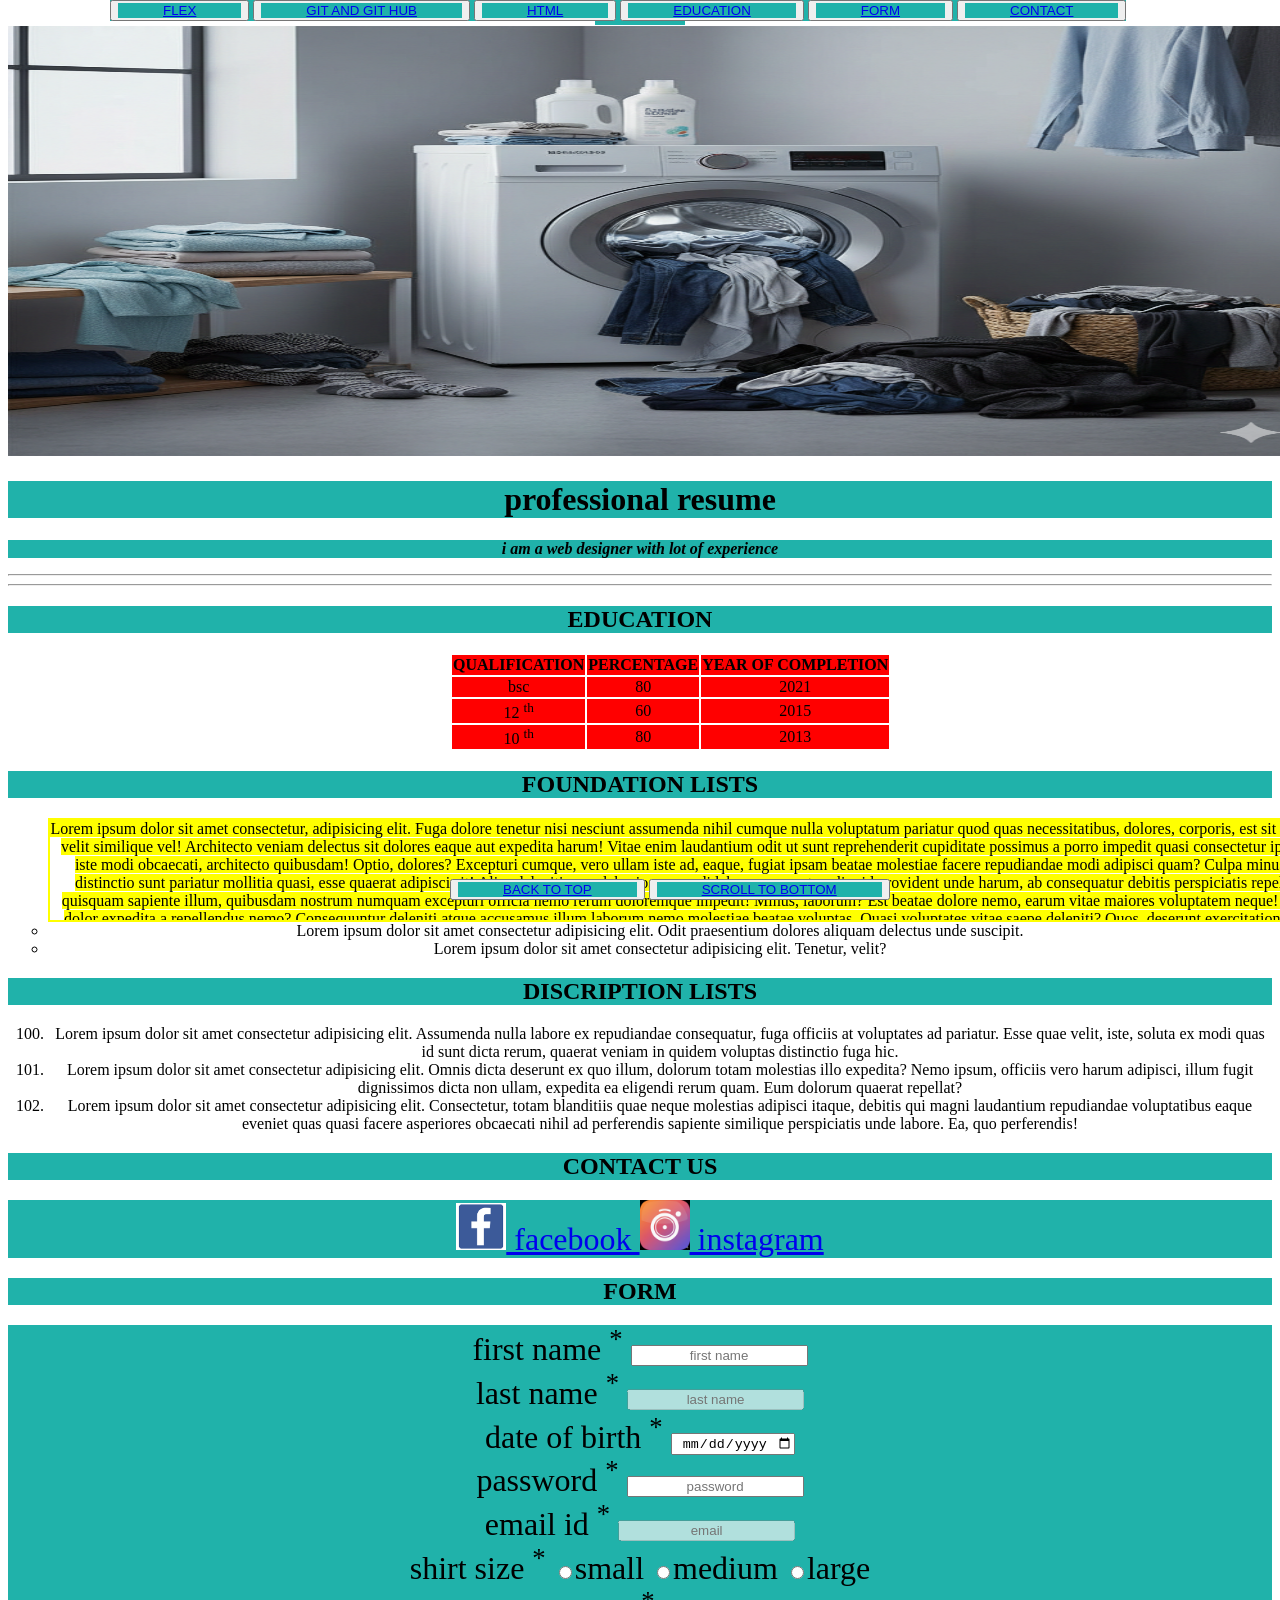
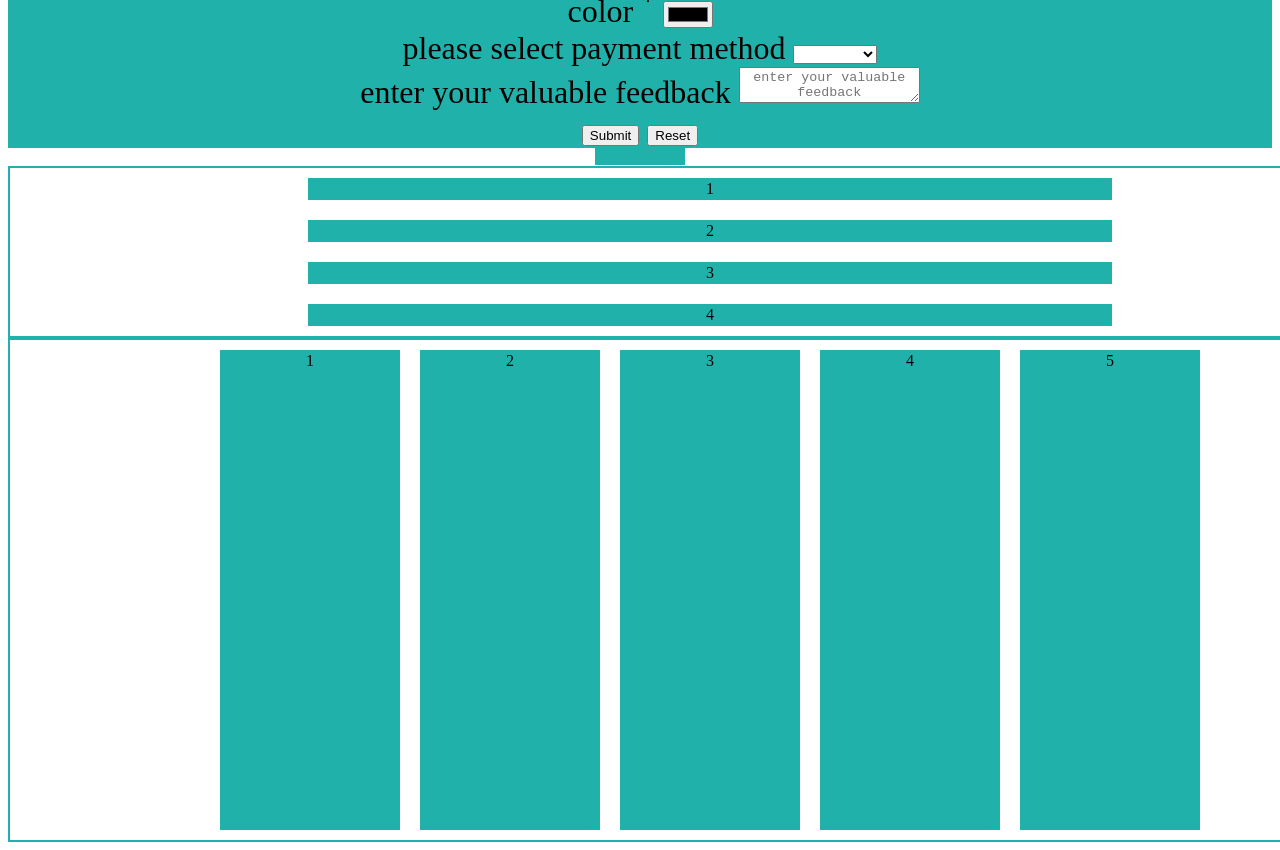
==== index.html @ a9acc75d "Update index.html" ====
<!DOCTYPE html>
<html lang="en">
<head>
    <meta charset="UTF-8">
    <meta name="viewport" content="width=device-width, initial-scale=1.0">
    <title>Resume</title>
    <link rel="stylesheet" href="resume.css">
</head>
<body>
    <a href="top"></a>
    <div class="ist">
    <img src="./main.png"  alt="resume" width="1315" height="430">
    <h1><strong></strong>professional resume</strong></h1>
    <p><i><b>i am a web designer with lot of experience</b></i></p>
    </div>
    <hr>
    <header class="fixed">
     <button><a target="_blank" href="./index.html">FLEX</a></button>
     <button><a target="_blank" href="./GIT AND GITHUB">GIT AND GIT HUB</a></button>
     <button><a  href="C:\Users\DIGITAL WORLD\Documents\Zoom\.html">HTML</a></button>
     <button><a  href="#education">EDUCATION</a></button>
     <button><a  href="#FORM">FORM</a></button>
     <button><a  href="#CONTACT US">CONTACT</a></button>
    </header>
   
    <hr>
    <h2 id="education">EDUCATION</h2>
    <table class="table">
    <colgroup span="3" style="background-color: red;">
    <th>QUALIFICATION</th>
    <th>PERCENTAGE</th>
    <th>YEAR OF COMPLETION</th>
    <tr>
        <td>bsc</td>
        <td>80</td>
        <td>2021</td>
    </tr>
    <tr>
        <td>12 <sup>th</sup></td>
        <td>60</td>
        <td>2015</td>
    </tr>
    <tr>
        <td>10 <sup>th</sup></td>
        <td>80</td>
        <td>2013</td>
    </tr>
</colgroup>
    </table>
<H2 id="foundation"><STrong> FOUNDATION LISTS</STrong></H2>
<ul type="circle" >
    <li class="sun"> <mark> Lorem ipsum dolor sit amet consectetur, adipisicing elit. Fuga dolore tenetur nisi nesciunt assumenda nihil cumque nulla voluptatum pariatur quod quas necessitatibus, dolores, corporis, est sit accusamus velit similique vel!
    Architecto veniam delectus sit dolores eaque aut expedita harum! Vitae enim laudantium odit ut sunt reprehenderit cupiditate possimus a porro impedit quasi consectetur ipsum ipsa iste modi obcaecati, architecto quibusdam!
    Optio, dolores? Excepturi cumque, vero ullam iste ad, eaque, fugiat ipsam beatae molestiae facere repudiandae modi adipisci quam? Culpa minus quam distinctio sunt pariatur mollitia quasi, esse quaerat adipisci sit!
    Alias deleniti nam, laboriosam modi labore aspernatur aliquid provident unde harum, ab consequatur debitis perspiciatis repellendus quisquam sapiente illum, quibusdam nostrum numquam excepturi officia nemo rerum doloremque impedit! Minus, laborum?
    Est beatae dolore nemo, earum vitae maiores voluptatem neque! Corporis dolor expedita a repellendus nemo? Consequuntur deleniti atque accusamus illum laborum nemo molestiae beatae voluptas. Quasi voluptates vitae saepe deleniti?
    Quos, deserunt exercitationem quod laboriosam iusto libero modi, ea quam aspernatur earum perferendis tenetur temporibus, optio corrupti labore excepturi. Labore harum id libero in beatae necessitatibus voluptatem, nam sed explicabo!
    Modi, culpa minima autem quasi, aperiam optio animi eligendi placeat, in impedit tempore quae. Excepturi perspiciatis, repudiandae reiciendis quo aliquid reprehenderit, animi eos ab rerum ex, maiores eius. Nesciunt, vel.
    Eius quo minus tempore dolores porro asperiores? Enim ipsum, modi quisquam sapiente eveniet esse vitae labore, inventore illo est aspernatur nesciunt aliquam dolore molestias harum. Quam incidunt repudiandae laboriosam voluptas!
    Tempore reiciendis, aspernatur odio, explicabo perspiciatis natus in delectus, nulla placeat laudantium a! Ex porro tenetur neque labore tempore, quis harum amet officiis sequi corporis quam, error eveniet maxime aspernatur.
    Ipsam, amet saepe quisquam earum quia blanditiis atque nisi deserunt perspiciatis pariatur, nobis sapiente dignissimos, nemo ipsum iure sunt accusantium harum tenetur iusto nesciunt ab labore id quod commodi. Deserunt.
    Quis explicabo earum ab quod, deleniti facere obcaecati illum a incidunt optio animi neque ad expedita dolores accusamus ipsam. Amet, sit minus tempore nam sunt explicabo dolore! Officia, minima odio?
    Voluptate autem ipsum facere, aliquam veritatis, blanditiis quaerat voluptas quibusdam, dignissimos quam atque assumenda natus? Incidunt, dignissimos molestiae. Asperiores, quasi! Optio eveniet obcaecati dolor laboriosam recusandae odio consectetur officiis cumque?
    Fuga distinctio excepturi aliquid unde vitae, quae reiciendis impedit hic dolore exercitationem ipsum ex ut esse? Temporibus, incidunt! In itaque magnam eveniet, dolor illum sapiente! A odit quam hic eligendi!
    Enim quos voluptatum ad porro molestias magni possimus ex perspiciatis. Explicabo veniam eum laboriosam sapiente non ab, aliquid ipsa, officia recusandae iste, aperiam iusto amet fugit rerum debitis nostrum commodi.
    Provident itaque id amet inventore temporibus accusantium, excepturi officiis alias laborum placeat recusandae a esse debitis blanditiis delectus exercitationem totam architecto facere nihil pariatur quod? Debitis asperiores provident inventore eos.
    Dignissimos cum qui aperiam similique quae deleniti sequi omnis nostrum aliquid voluptatem quidem tempora atque aspernatur, quos ut laboriosam. Similique fugiat veniam nisi consectetur dolorem perferendis reprehenderit quisquam numquam impedit.
    Soluta et, rem doloribus dolor sunt, autem ducimus pariatur laboriosam accusantium explicabo quas eos voluptas distinctio harum molestias incidunt, facere aliquam repellendus. Quod, itaque! Illum nulla consequatur eligendi possimus quibusdam!
    Quasi ea tempora rerum cumque velit vero harum error quia assumenda! Velit facilis nostrum adipisci fuga fugiat sed ex assumenda saepe quae obcaecati, rem illum soluta tempore doloremque veritatis labore.
    Velit itaque molestias, consectetur alias voluptatem soluta accusantium inventore culpa vel repellat voluptas quae perferendis odit obcaecati laudantium autem hic tempora saepe facilis beatae labore repellendus dolorum. Harum, quas quisquam?
    Voluptas reiciendis ut autem aut quae odio sapiente, vel omnis soluta quas illum et ipsam cum. Deleniti quia, numquam error maxime perferendis totam delectus nostrum et accusantium quae. Impedit, quasi!
    Architecto placeat hic sit est, fuga laudantium illum, qui voluptatem corrupti dolorum excepturi temporibus nesciunt provident cumque facere reiciendis adipisci nihil debitis repellendus omnis assumenda alias aut. Culpa, officia ipsa!
    Aliquid quaerat incidunt quisquam aperiam recusandae, aliquam eos earum doloremque maxime adipisci possimus culpa molestiae ad voluptatem ab. Quam dolor tempora sequi ex voluptatibus fugit nihil libero accusamus ab amet.
    Asperiores nisi iusto enim numquam animi fugit facere praesentium consequatur accusantium quod ipsam deserunt quisquam quo fuga, veritatis minus repellendus non voluptatem cum ullam quia accusamus. Reprehenderit accusantium eum asperiores!
    Quasi inventore optio asperiores incidunt sequi exercitationem soluta laudantium libero vero dolorem blanditiis, dicta fuga accusantium in perspiciatis eius. Sint ducimus qui eligendi pariatur culpa maiores laboriosam rem labore dicta.
    Praesentium eligendi tempore asperiores rem voluptatum provident quia debitis ut cupiditate, autem dolorem rerum necessitatibus explicabo inventore excepturi sunt similique, molestiae dolore ratione vitae dolorum iure amet quasi veniam. Libero.
    Dignissimos eveniet earum minima maiores neque, debitis est ut libero harum animi in culpa tenetur veniam molestias, magni dolorem repellat natus tempora error non aut repudiandae placeat doloribus! Soluta, minus!
    Deserunt impedit at, doloribus, placeat accusantium eligendi dicta reprehenderit reiciendis ipsa non labore quidem laboriosam ut nulla modi mollitia ex sapiente magnam aliquid error cumque nobis. Nihil sapiente necessitatibus velit!
    Sunt cumque consequuntur animi placeat quaerat quam blanditiis quos in cum. Nesciunt dolore cum non sequi neque a, accusantium in quisquam ut maxime doloribus libero soluta voluptate debitis minus! Tempore!
    Reprehenderit eligendi quibusdam, saepe sed hic eaque deleniti ipsa sunt minus nam nulla expedita repellendus iusto voluptas, maiores quos. Impedit expedita magni eaque ullam harum enim asperiores quam porro praesentium.
    Distinctio fugit cum facere deleniti doloribus accusamus accusantium perspiciatis reiciendis voluptates similique ducimus voluptate molestiae temporibus consequatur, asperiores debitis illo esse quidem iure numquam, quam ullam nobis vel! Cumque, asperiores?
    Aliquid, dignissimos! Ad magnam explicabo harum voluptatum eum, magni rerum nihil. Necessitatibus, porro suscipit exercitationem ad, nesciunt reprehenderit, quae mollitia asperiores est enim temporibus consequatur debitis impedit libero molestias maiores.
    Quos eligendi, soluta recusandae voluptatem veniam cumque ipsa maiores facilis provident hic. Ipsam repellendus necessitatibus optio odit voluptatum aut eum quae deleniti quas recusandae, ex ut beatae unde. Tempora, sapiente?
    Quo perspiciatis sit natus distinctio expedita dignissimos, iusto labore, aliquam aspernatur ut, nam accusamus doloribus blanditiis? Nihil magni, est hic sunt alias esse, fugiat maxime velit exercitationem consequuntur laudantium beatae.
    Dolores, natus unde iusto pariatur mollitia tempora molestias sed voluptatum doloribus enim earum quas voluptas nesciunt aliquam, quisquam libero maxime ex saepe error nihil repellendus vero quaerat. Possimus, nulla maiores.
    Numquam repudiandae tempore incidunt doloribus reiciendis. Aspernatur corrupti veniam incidunt nesciunt minus libero mollitia sunt in nulla dolores. Repellat sit delectus exercitationem facilis voluptatum quia ab, nihil ad necessitatibus at!
    Cum, facilis optio. Enim suscipit obcaecati pariatur! Quo ullam eaque laborum et nobis laudantium accusamus soluta, mollitia molestiae nihil veniam quae minima a sunt! Id voluptate blanditiis accusantium ea reiciendis.
    Fugiat natus illo praesentium a tempore dolorem placeat quod reprehenderit ut quia quam iure doloribus explicabo est eveniet, autem ab distinctio minima quisquam ullam corrupti. Obcaecati dolor non totam praesentium!
    Dolores voluptate doloribus sunt, perspiciatis excepturi et, beatae amet nostrum totam aut, ipsam incidunt cumque earum neque mollitia veniam rem. Excepturi officiis modi repudiandae velit aliquam optio mollitia numquam aspernatur!
    Maiores ducimus, harum facere consectetur reiciendis cum enim quod tenetur maxime quam excepturi culpa repellat dolorem iste ut nemo eaque, laboriosam in mollitia. Voluptates dicta autem officia, corrupti adipisci cum.
    Reprehenderit velit aperiam hic excepturi laboriosam. Quasi inventore consectetur unde deleniti iusto corrupti velit, magnam culpa deserunt a explicabo maxime earum excepturi asperiores officia. Soluta facere accusantium voluptatum exercitationem corrupti?
    Id veritatis quidem nulla placeat fuga corrupti delectus eaque similique unde natus tempora totam laboriosam provident esse reiciendis eum voluptatibus, rerum ipsum optio necessitatibus quaerat blanditiis fugiat eligendi itaque? Totam.
    Culpa reiciendis similique consequuntur unde, adipisci molestiae saepe, quae eos illo aut quos deserunt recusandae maxime amet totam autem suscipit temporibus in harum rerum veritatis, omnis quia molestias consequatur? Repudiandae!
    Quam ipsa corrupti dolore ut soluta molestias eius repudiandae ipsum delectus suscipit, aperiam id expedita quae facilis odit alias, officiis distinctio maiores. Adipisci ipsum dignissimos aut quam saepe, ea harum.
    Ab, debitis repellat? Ratione ullam illum, atque ab cumque soluta perspiciatis rerum neque laboriosam doloribus incidunt quo, porro dignissimos ipsam esse ducimus libero sint delectus repellendus omnis? Quasi, veniam saepe.
    Veritatis aliquid, dolorum pariatur delectus atque accusamus odio maiores natus voluptate dolores asperiores voluptas excepturi ad velit optio corporis doloremque magni placeat expedita voluptatibus quia architecto consequatur tempora! Reiciendis, tenetur.
    Impedit, praesentium molestiae, dolor doloremque id, adipisci nisi debitis exercitationem assumenda possimus maxime veniam officiis libero rem accusantium ea doloribus iste? Officiis doloremque ipsum animi, consequatur aperiam nobis blanditiis quod.
    Deleniti eos illo aperiam rerum sunt eligendi corrupti iusto ex porro nostrum doloribus quo corporis quidem, ullam voluptates at ipsa tempore! Excepturi tempore, rerum commodi aspernatur non sequi similique dolor?
    Amet consequatur, delectus, odio repellendus consequuntur ipsam est vitae temporibus iste, adipisci accusamus odit distinctio? Dolores ut, quas veniam fugit vel corporis numquam harum dignissimos error ipsa hic aliquid magni?
    Consequuntur amet, ut enim esse debitis distinctio ab dolorem labore ex et maiores sapiente doloremque laboriosam exercitationem aperiam? Dolorum officia impedit veniam voluptatem quisquam quibusdam ipsa eveniet dolorem nostrum aliquam.
    Sunt, voluptas nisi repellat praesentium dignissimos magni illum laudantium consectetur fuga doloremque quos dolores at. Nesciunt id obcaecati minima atque odio? Sed delectus repellat, laudantium sint reprehenderit saepe ipsa porro.
    Dolore nobis amet quaerat magnam neque? Tenetur quibusdam, et qui, saepe asperiores explicabo impedit accusantium expedita, veritatis harum dolore officiis. Eum nulla voluptatum, mollitia laboriosam veritatis odio quisquam facilis blanditiis.
    Nemo soluta voluptatum similique ipsam nisi quos tempora itaque recusandae quasi hic. Placeat molestias sit ipsum eum, autem deleniti quos doloremque, impedit quam magni nemo similique, iusto odio vel quibusdam?
    Similique blanditiis nemo explicabo ex, ratione iste ad in est, unde tempora at sed, voluptates saepe dolorum minima rerum exercitationem molestias magni atque aspernatur consequuntur delectus tenetur voluptate maxime? Porro?
    Soluta quae molestias, dolores voluptates amet numquam voluptate, ducimus quam a possimus recusandae? Iste tempora at, architecto asperiores quisquam repellendus. Corrupti alias illum error. Officia ipsa sunt iste rem corporis.
    Ipsam assumenda esse ad temporibus, facilis ullam perferendis quae quibusdam! Unde quaerat corrupti laborum tenetur nihil illo dignissimos iusto saepe? Voluptatem aut illo magnam porro ipsam ut excepturi ipsa eos!
    Alias soluta quia pariatur iste quaerat, repellat natus iure tempora eius, adipisci officia magnam doloremque quis aut, similique dolore eaque fugit totam deserunt! Voluptas mollitia illum modi aut. Non, sapiente!
    Debitis aut, optio adipisci in explicabo aliquid, cupiditate commodi quos eum provident quibusdam! Earum ad veniam maxime, in, cupiditate rem tempore non sed sapiente suscipit asperiores recusandae reprehenderit, et quis.
    Natus totam enim soluta laborum adipisci? Modi esse incidunt deleniti, adipisci harum voluptate quidem porro quaerat fugiat nihil nisi sint ratione, perspiciatis pariatur! Aliquid dolorem soluta, tempora ab eius temporibus.
    Est, distinctio ex nostrum autem dolor recusandae expedita? Placeat accusantium ut vitae veniam modi magnam deserunt sapiente debitis maiores, quae possimus odio aut repudiandae blanditiis eligendi voluptates doloribus non pariatur.
    Dolores voluptate velit ullam, atque iure corrupti similique neque rerum consequuntur recusandae consectetur odio laudantium vero assumenda dignissimos esse molestiae. Repellendus, fugit? Ipsum laudantium nemo eius veniam debitis id voluptas?
    Nesciunt molestias quasi consequuntur quia quam repellat voluptatibus ipsa ratione error ducimus dolorum optio sunt sapiente modi voluptate eos ullam, libero suscipit ad impedit. Omnis suscipit temporibus doloremque et repellendus?
    Et eligendi dolor labore quos illo, sequi molestias nam architecto molestiae aliquam, commodi odio voluptas, omnis accusantium aperiam esse blanditiis? Porro mollitia numquam blanditiis aliquid laborum suscipit cumque temporibus quae?
    Voluptate beatae quidem eveniet labore asperiores quas, veritatis voluptas excepturi fugit atque deserunt quos accusamus minus quasi corrupti? Nostrum cumque a doloremque quos delectus labore itaque rem unde dolorum illum.
    Eos, facere. Doloribus magni esse non odit ipsa dolorem quaerat ipsam nihil eligendi, laudantium sint consectetur itaque autem aliquam sunt cumque eos totam a debitis? Assumenda neque recusandae reprehenderit iste?
    Vero, quisquam iusto. Consectetur, voluptatum. Possimus, harum quisquam molestias repellat ipsum laboriosam incidunt consectetur rem. Adipisci, voluptates quos odio et atque possimus fugit? Ducimus pariatur, ex quisquam excepturi error distinctio.
    Ratione sed atque eum rerum debitis quo adipisci doloribus consectetur explicabo quisquam ea minima voluptatum nam non a facere ad impedit corporis reiciendis, maxime neque quam exercitationem. Excepturi, eligendi quos.
    Animi, itaque est quos ipsum doloribus incidunt cum eum nulla eveniet architecto officia recusandae provident commodi molestias beatae fugit? Ea laboriosam laborum deserunt perferendis voluptas et quidem, magni libero nemo.
    Rerum impedit deleniti dicta officia, in, porro perspiciatis a perferendis nulla qui autem! Molestias facere aut est nihil voluptate maiores voluptatibus porro voluptates? Labore maiores nulla recusandae maxime fuga ducimus.
    Architecto iste culpa cumque ratione, earum adipisci accusantium voluptates omnis, odio beatae laboriosam reiciendis error totam consectetur repellat ut eveniet sunt ullam similique atque quasi. Facilis quis suscipit eos quos?
    Aperiam molestiae doloribus autem maiores repudiandae enim ad dolor minima nemo dolorum id laborum a nesciunt quam alias sit voluptatum suscipit impedit modi itaque, quos unde cum! Nihil, nostrum perspiciatis!
    Quisquam, illo dolorem. Aliquid, molestiae vel quo ratione odit commodi deleniti nemo odio expedita! Non deleniti quo esse eius architecto totam earum possimus ratione iste quas nesciunt, dolorum, adipisci eum.
    Architecto natus mollitia, nobis unde laborum delectus eum corporis hic assumenda fugiat non reprehenderit, ullam sunt harum voluptatem dolores amet? Ipsam voluptatem maxime quae sequi! Quasi dignissimos perferendis magni officiis.
    Ratione iusto autem unde reprehenderit, saepe repudiandae error expedita! Excepturi consectetur vel iure, doloremque necessitatibus molestias illo fuga placeat quod nemo. Itaque reiciendis fuga delectus in quasi dignissimos iusto natus?
    Inventore fugiat quae temporibus itaque, corporis debitis rem facilis beatae dignissimos praesentium nesciunt necessitatibus, nam aspernatur? Maiores commodi quae facere consectetur laboriosam perspiciatis ex odio deleniti earum. Ab, odit adipisci.
    Aliquid molestiae porro atque veniam explicabo voluptate labore delectus doloremque maxime perspiciatis molestias voluptatum quam facilis, vero alias quae dicta ullam culpa incidunt! Quidem aut ullam alias odit tenetur consequuntur!
    Aut odit tempora veniam, expedita ea eius aliquid consectetur laboriosam beatae modi ab reiciendis cupiditate molestiae quibusdam earum similique? Labore, beatae aliquid consectetur rerum quisquam praesentium voluptas hic reprehenderit quae.
    Repudiandae, iusto iure quasi vitae tempore voluptas voluptatibus voluptatum nihil ut officia non, deserunt amet aliquam consequatur, expedita doloremque maxime reiciendis perferendis tenetur! Modi beatae asperiores officia rem, perspiciatis porro.
    Iste, itaque doloribus. Quidem illo odit iure ipsum molestiae nam. Porro architecto inventore facilis repudiandae reprehenderit laboriosam nulla officia impedit pariatur officiis tenetur ullam facere, magnam, quidem adipisci error rerum.
    Repudiandae ullam itaque vero repellat dolores iusto ipsam quod hic tempore? Deserunt, repudiandae? Ipsam quos, voluptatum sequi harum velit asperiores, nesciunt, cum amet pariatur laudantium id impedit dolores fugiat a?
    Excepturi fuga beatae fugiat, nihil quaerat sit sequi voluptatibus error cum illum temporibus perspiciatis. Vel cupiditate magnam, magni delectus architecto suscipit esse labore ut reprehenderit quibusdam officia tenetur similique eum.
    Reprehenderit enim eligendi tempore maxime laboriosam dolorum sint voluptas at architecto minus quidem asperiores commodi provident, sequi nam magnam eos illum, libero placeat debitis ut eaque. Facilis illum veritatis quae.
    Dolorum reiciendis minima quis illo porro fuga laboriosam nostrum aliquam, ipsum iure saepe at unde consequatur deserunt recusandae quidem voluptates ex temporibus maiores natus, tempore reprehenderit placeat nulla. Soluta, doloremque?
    Rerum sit ipsum mollitia quae hic praesentium amet suscipit vitae pariatur, voluptate iure autem illo eos numquam enim maxime ad, incidunt esse voluptatum, iste commodi. Ullam minus hic quis voluptate.
    Excepturi, voluptates saepe, quia neque optio aliquid est amet quam alias expedita impedit molestiae! Quasi animi quis maxime recusandae, sapiente temporibus fuga dolorum iusto, at aliquid perspiciatis aspernatur mollitia voluptatem.
    Quae atque natus provident officiis ipsa non quaerat, numquam aliquam nemo facere, aspernatur fugiat quod molestiae temporibus eos eveniet vero tempora cumque obcaecati id, vel itaque asperiores. Pariatur, explicabo consequatur?
    Natus deleniti labore sequi, accusamus, odio ipsum debitis cum modi obcaecati aliquid ullam quos rem perferendis quibusdam repudiandae fuga. Suscipit, dolor possimus. Maxime labore ipsa quidem culpa dolores ex ab.
    Quae quas rerum, modi nihil molestiae officia praesentium! Ab error necessitatibus iusto culpa quod ipsum ratione tempora soluta velit nostrum. Modi enim minima sint aspernatur, voluptate amet laboriosam pariatur repellat?
    Eos, ratione praesentium iste rerum odio ex, quibusdam, aliquam possimus minus odit sunt asperiores molestias! Veniam enim illum consequatur, maxime, asperiores aperiam eos perferendis exercitationem iure laudantium ullam. Quia, eaque?
    Ipsam consequuntur iure esse non facere ex similique maxime provident eos, autem quam labore obcaecati numquam! Aliquam ut dolores, suscipit dolorem, eaque consectetur voluptatibus temporibus ipsam sed illo repellat molestias.
    Adipisci, est? Quaerat quam ducimus autem eveniet, delectus vero. Id, odio fugiat corporis unde error nam ullam alias architecto cumque expedita in ut quo, dolorem voluptatum laborum illo quae harum?
    Nihil veniam sed perspiciatis. Recusandae amet, voluptatibus excepturi qui quo autem, atque explicabo maxime suscipit tempora ex porro error et, provident reiciendis voluptate esse perspiciatis culpa? Distinctio natus odit earum!
    Facilis optio fugit neque, aliquid aperiam, nam numquam eius delectus dolore, explicabo laboriosam! Ex consequatur quibusdam excepturi, voluptate nostrum laboriosam placeat odio nisi enim! Temporibus quam quis dolor consequatur. Exercitationem.
    Aut voluptatem iste dignissimos atque quam! Porro sint at similique consequuntur autem rerum quia ea cum dolorum et alias perspiciatis, doloribus repudiandae impedit est nemo placeat. Eveniet vero cupiditate iure.
    Velit dicta laboriosam ducimus delectus praesentium, exercitationem perferendis! Laboriosam est velit necessitatibus exercitationem nam quas! Odio, qui! Tenetur tempore quam at dolorem ullam labore ea, reiciendis amet enim inventore harum.
    Ab deserunt, vitae temporibus rerum quidem ipsa praesentium ipsum ratione eaque voluptates vel fugiat officia tenetur quos placeat, dolor, consequatur cum atque impedit? Suscipit, odio culpa quasi expedita accusamus illo.
    Expedita unde assumenda quos aperiam tempore laudantium. Dolores totam est iste! Similique quae quasi eius nisi excepturi, minus vitae tenetur quibusdam unde, atque quaerat laudantium ratione sapiente aspernatur! Aspernatur, numquam.
    Rerum aliquam provident eligendi temporibus repellendus laudantium corrupti eaque magnam, voluptates natus labore architecto rem hic sit distinctio totam! Officia magni laudantium quisquam necessitatibus, aut exercitationem eaque ipsa possimus tempore!
    Rerum perspiciatis corporis voluptate modi maxime? Eaque ut nemo ab maxime suscipit ratione earum minima perspiciatis rem enim assumenda aliquam, inventore neque itaque ullam vitae tenetur. Aperiam eius reprehenderit natus?
    Tenetur commodi, voluptatum maxime mollitia consequuntur ipsum repellendus repellat, soluta dolores laborum quia animi autem ut? Quam fugiat quaerat voluptas porro repellendus, voluptatum maxime nobis necessitatibus quidem. Ea, dignissimos facere.
    Debitis voluptates esse reiciendis ullam unde quod architecto neque accusamus omnis animi. Reiciendis excepturi eos quasi accusantium numquam hic facilis sint maxime, voluptatibus dignissimos earum sed laudantium. Quaerat, explicabo non?
    Dolores tempora explicabo possimus, corporis quas hic reiciendis alias labore officiis eos culpa suscipit? Praesentium aut magni et dolores tenetur corrupti itaque perferendis! Sequi blanditiis voluptates esse ad veniam quia.
    Ratione porro minus expedita. Voluptatibus vero optio officiis dolorum? Rerum neque quidem unde reprehenderit earum repellendus expedita quia, dicta dolores sequi et qui, voluptatem praesentium. Dolore minima commodi repellendus numquam.
    Tempora maiores velit, reprehenderit cupiditate nobis error laboriosam, maxime at repellendus quisquam saepe ullam. Distinctio ad harum est explicabo adipisci iste, aspernatur mollitia aut amet ipsum reiciendis debitis et fugit.
    Autem, laudantium dolor! Consequatur, expedita ipsam laborum sed voluptate porro vero ipsum assumenda nihil sequi dolor numquam recusandae pariatur nemo optio doloremque soluta accusamus magni odio ut. Asperiores, recusandae eaque!
    Maiores esse saepe necessitatibus doloribus libero reiciendis mollitia, cum tempora a, eveniet ipsam! Cupiditate labore laudantium, saepe libero accusantium dolore perspiciatis aperiam natus, a cum maxime corporis! Expedita, in dolor?
    Similique et omnis vel temporibus ratione error dignissimos, dolor aliquid hic eaque sapiente, laboriosam blanditiis? Quisquam, dolorum aspernatur itaque odit doloribus ipsum velit, assumenda dolor consequuntur nemo est nam non!
    Quasi saepe ex praesentium voluptatem consequuntur dolores totam nobis rem modi, ducimus consequatur voluptatum excepturi. Minima quas deleniti mollitia dicta? Dolorem quas dolor nam. Libero et at repellendus quo quos!
    Magnam quae quo vero non nobis. Fuga, sit, quidem, architecto distinctio quos rem nihil soluta aperiam officia id ex quibusdam totam voluptatum. Exercitationem nesciunt animi cumque provident alias laborum nulla.
    Rem impedit maiores, blanditiis nisi molestias animi dolor, dolores beatae consequatur labore mollitia amet doloremque quas voluptatem distinctio praesentium obcaecati! Deleniti vero odit a? Unde sit vel tempore tenetur quisquam!
    Enim ab distinctio blanditiis rerum deleniti fuga atque, nobis dignissimos tenetur asperiores expedita voluptate esse facere eligendi, cumque accusantium ipsum voluptatibus. Deserunt quasi sequi, quia nulla numquam nobis ad fugit.
    Unde corrupti sit enim animi hic necessitatibus in eum incidunt? Consectetur enim beatae assumenda aspernatur, cum doloribus ipsum adipisci nam optio illo libero esse nobis sunt itaque. Voluptatem, magni a!
    Dolorum, quo eaque. Laboriosam repellat quaerat distinctio ratione dolorum id, nesciunt perferendis. Cum repellat temporibus, possimus, adipisci odit exercitationem dolore illum libero doloremque illo facilis, unde nisi? Corrupti, possimus tempora!
    Iste ullam suscipit earum, sed officia numquam tenetur repudiandae explicabo reprehenderit voluptatum totam quos quidem. Porro aut ea beatae fugit molestias cupiditate iure ab similique sed! Reprehenderit quisquam fuga eum.
    Neque harum fugiat vitae a similique earum corporis porro vero, assumenda quidem perspiciatis suscipit minus, incidunt eveniet ex dolorum beatae sed facere ut velit. Officiis et necessitatibus ipsam asperiores quis?
    Porro, tempora ratione mollitia commodi obcaecati distinctio neque officiis modi quisquam ipsum asperiores ut, dolorem eligendi placeat, quidem facere expedita? Temporibus fugiat corrupti commodi molestias aut placeat sequi quasi optio.
    Ipsa saepe eveniet laborum illo qui adipisci excepturi alias molestias necessitatibus asperiores quae ipsum veniam temporibus quaerat placeat totam quod amet corrupti, possimus eaque, labore repellat voluptatem debitis optio. Repudiandae?
    Neque repellendus aspernatur voluptas tempore, hic, odit quaerat fugiat illum iste itaque quod reiciendis modi nisi nam inventore, debitis voluptatum architecto ullam quis? Velit nulla ipsam libero, sint id sequi.
    Id possimus quibusdam in facere ipsum neque quae esse laboriosam minima excepturi commodi doloremque cumque illum quaerat iure fugit, perferendis explicabo dolore. Inventore perferendis cumque natus error odio cum dolorum.
    Eius, corrupti, minus incidunt cupiditate optio odit aliquid non saepe architecto, ut mollitia voluptas laudantium similique ipsam sapiente. Voluptatum, debitis! Sunt et laudantium, odio ea dignissimos ratione quasi asperiores sequi.
    Totam numquam velit nesciunt consequatur eos expedita error nulla doloremque nobis facere ipsum at, ab, aliquam praesentium minus excepturi ut consectetur! Vero cumque aliquid praesentium assumenda repellat ipsa corporis laudantium.
    Eum at harum dolore provident hic maxime? Nemo incidunt voluptatum reprehenderit velit, aut, nihil neque sunt cumque laborum quas non labore similique quam atque. Eaque molestias perspiciatis ipsa quam molestiae.
    Nisi distinctio ipsam vel esse libero, doloribus iure nostrum quos necessitatibus eveniet quaerat deleniti quo unde porro praesentium sunt impedit aliquam neque dolore debitis, aperiam pariatur dignissimos? Natus, nobis suscipit?
    Repellat eos iure architecto, perferendis odio nam molestiae veniam consequuntur officiis ea. Adipisci officiis quidem voluptates minus porro, commodi veniam suscipit? Praesentium dicta, optio eum quos asperiores maiores veniam repudiandae?
    Est voluptatem minima explicabo velit molestiae repellat? Itaque nemo commodi dolores atque ab sed delectus a suscipit eius odit natus mollitia aliquam, harum provident necessitatibus minus incidunt unde, dicta quo?
    Illo illum blanditiis tempore quis placeat exercitationem totam error? Voluptatem eius debitis tenetur sed exercitationem ullam recusandae facilis, quibusdam ratione nesciunt perspiciatis doloremque autem! Ut labore vel perspiciatis quam esse?
    Nulla doloremque, provident omnis exercitationem ea odit soluta laborum repellat, deleniti facere dolores at! Amet nobis iusto ullam dolore obcaecati accusantium illo vero eos laboriosam, mollitia quasi nulla, numquam sapiente.
    Quis, ut necessitatibus deserunt dolorum autem odio quos vel inventore, ipsam ex ab est exercitationem. Assumenda quisquam magni molestias aliquam eveniet beatae reprehenderit alias. Nulla ullam neque sit itaque quod.
    Sed perferendis soluta repudiandae accusamus officia voluptas in, excepturi ea officiis similique amet, fugit ducimus corrupti nulla nesciunt, molestiae earum. Maiores totam qui, eaque pariatur laborum consectetur aliquam dicta aliquid?
    Id est vero architecto voluptates nisi distinctio tempore doloribus commodi asperiores doloremque voluptatum, obcaecati reprehenderit totam eaque ea? Possimus ipsum voluptas quisquam quas ipsa perspiciatis fuga consequuntur nesciunt, nemo minima!
    Reprehenderit repellat quos assumenda optio ratione adipisci odit consectetur et asperiores architecto. Commodi animi minus, cupiditate, numquam ea odit nesciunt similique, assumenda ex sunt fugiat harum nam perspiciatis eaque nulla.
    Voluptatibus numquam ad ea praesentium corporis modi aliquam consequuntur, laboriosam at impedit quidem, est quaerat voluptatem, sint cumque explicabo! Omnis vel deserunt pariatur totam unde perspiciatis laborum doloremque. Dolor, vel.
    Quam, distinctio architecto? Quibusdam unde qui minima ipsum quidem eveniet error enim. Nulla, totam unde nesciunt earum magni voluptas? Asperiores, repellendus voluptatem. Animi accusantium quidem fuga omnis deserunt recusandae asperiores?
    Iste, officiis facilis! Fugiat totam culpa officiis dolores reprehenderit est similique quasi. Ad repellat quos doloremque totam repellendus sapiente voluptas voluptatem mollitia, architecto consectetur voluptatum vel necessitatibus dolores. Non, beatae.
    Quas nemo vero ea similique voluptates animi amet perspiciatis consequuntur, cupiditate inventore laboriosam, voluptas rem repellendus quidem quia beatae laborum nesciunt labore ex mollitia ad sequi pariatur adipisci molestias. Adipisci!
    Similique eveniet temporibus rerum architecto molestias veniam, totam ipsa delectus, numquam incidunt dolorum quaerat et nulla deleniti facere optio atque officia sit consequuntur consectetur ut reiciendis minima debitis. Laudantium, nisi!
    Natus doloremque quia soluta laborum minus? Quod beatae impedit mollitia ad quam assumenda quos, blanditiis non aspernatur ducimus quas, nihil distinctio, officia harum. Unde iusto ratione, fugit quas tenetur nam?
    Nulla voluptates maxime amet, vitae dolor quos perspiciatis voluptas natus mollitia eius nobis veritatis totam illum aut rerum. Asperiores sapiente sequi nam officia esse omnis harum quam culpa voluptatibus ad.
    Quibusdam, asperiores quis? Ullam dolores, cumque possimus assumenda similique voluptatibus vero vel molestias reiciendis! Qui vel maiores quia modi sapiente corporis, excepturi obcaecati eos deleniti nemo impedit repudiandae non! Libero!
    Temporibus voluptate nostrum officiis suscipit ducimus illo vero, maiores aut, iste dolorem cupiditate molestiae ipsum. Amet neque eos mollitia sed ipsum ea hic ipsa nam nulla. Ea pariatur facere laborum.
    Necessitatibus nostrum architecto pariatur? Aut laboriosam ea vitae harum minima impedit delectus iusto. Perferendis est aliquam dolorum earum atque explicabo sit in ea soluta modi iure, magnam excepturi corrupti. Voluptas.
    Iusto aliquam, amet quos eum facilis dolorem sunt odio aperiam unde reiciendis quisquam qui, enim commodi atque ratione. Quia dicta facere delectus nemo cumque voluptatem in accusantium minus deleniti voluptas.
    Laudantium, numquam incidunt? Quasi minus quidem soluta provident veritatis quisquam eligendi laudantium quae quos, molestiae sequi ducimus necessitatibus beatae! Suscipit minus ullam deleniti dolorem nesciunt cupiditate perspiciatis ipsa doloribus possimus?
    Deleniti nam, suscipit inventore repudiandae soluta ab harum quas culpa distinctio dicta reiciendis expedita modi, alias debitis iusto ad, assumenda ullam quos sapiente saepe nemo in eum reprehenderit earum. Fugiat.
    Veritatis sunt eaque neque perferendis consectetur illo velit. Assumenda temporibus dolor voluptatem adipisci similique. Vitae reiciendis, debitis quisquam corporis laudantium, quibusdam eveniet ab dolor cupiditate asperiores natus impedit recusandae quam.
    Est ea nobis quis mollitia veritatis corrupti quasi explicabo incidunt consequuntur esse harum, aperiam fugit aspernatur deleniti asperiores unde magnam sapiente eum. Eum quaerat aperiam quidem ducimus praesentium quae beatae!
    In, labore tempore harum aliquid eum eaque dolores praesentium animi voluptas, quia totam quisquam, incidunt aut accusantium cumque veritatis! Officia sapiente quas temporibus debitis perspiciatis ducimus reprehenderit nam alias exercitationem.
    Amet molestiae et provident obcaecati. Fuga, deserunt vitae. Quas ipsam dignissimos, nobis illo in consequuntur accusantium aut mollitia magni? Odit saepe id quasi nam reiciendis dolorem natus omnis cum qui.
    Praesentium, illo explicabo fugiat minima labore blanditiis nostrum quos assumenda veritatis, dolor mollitia quibusdam quia iure adipisci saepe a quasi, iusto commodi esse sed. Ratione iusto quia sapiente temporibus minus!
    Nesciunt ratione ex voluptatibus officia, accusamus magnam quam qui in asperiores voluptatum dignissimos ab assumenda esse consectetur alias adipisci quos nobis, magni placeat minima totam repudiandae debitis repellat pariatur? Tempore?
    Quia officia debitis dolores dicta, fugit molestiae similique, distinctio omnis tempore tenetur minus accusantium sint non. Asperiores eos sit harum tempore, architecto magni, laboriosam omnis exercitationem facere at, iusto voluptas?
    Voluptate voluptatem ut blanditiis expedita reiciendis earum totam in facere repellat amet dolores ducimus necessitatibus doloremque animi, consequatur ratione officia deserunt. Autem cum, quidem consequuntur quasi blanditiis aliquam? Reprehenderit, recusandae!
    Distinctio consectetur dolorum, eius voluptatum harum officiis pariatur nulla labore temporibus est vero. Ipsa delectus expedita sapiente! Vitae rerum aut dolorum? Dolore asperiores optio ratione nihil excepturi accusamus laudantium consequatur!
    Fugit libero voluptatem quos quae iste exercitationem cumque repellendus nesciunt! Similique assumenda animi unde cupiditate mollitia deleniti eos saepe accusantium? Magnam vel unde obcaecati consequuntur! Aperiam quasi reiciendis amet nemo!
    Laboriosam natus perferendis est vero velit, tempore distinctio cupiditate dicta et reprehenderit accusamus necessitatibus debitis perspiciatis nostrum soluta ipsa culpa temporibus unde architecto repudiandae! Nobis in illo ut delectus quis.
    Ad, incidunt. Earum veniam explicabo asperiores consectetur, mollitia vero? Eveniet eum debitis tempore ex dolor libero animi eos voluptas, quod, praesentium labore enim numquam ratione quasi impedit quas nisi dolores.
    Architecto sapiente illum, inventore porro nulla illo ad et dignissimos beatae itaque, officia quo ex eaque quia deserunt debitis voluptas fugit rerum similique, enim earum est? Provident iure delectus iusto!
    Mollitia odit, aliquam sapiente at, dicta corporis obcaecati repellat nemo ratione commodi inventore quos necessitatibus quis molestias minus. Eligendi illo mollitia maxime quisquam quibusdam sit quasi nam illum, voluptatum unde?
    Perferendis sint autem quidem eos cum libero! Voluptates vel atque dolores quaerat, sit amet consequuntur soluta nemo et veritatis nostrum molestiae adipisci harum eius, maxime temporibus inventore corporis, exercitationem officia?
    Dolorem animi ducimus officia reiciendis distinctio! Voluptates aperiam ducimus, accusantium quisquam harum ratione, autem sunt voluptatum eius est officiis reiciendis a sed veniam, nobis aliquam dignissimos incidunt accusamus illum! Minima!
    Vel eius commodi architecto consequuntur voluptatem sunt distinctio beatae! Iusto magni voluptatibus rerum! Eos tenetur provident, vitae cum porro, illum illo qui adipisci vel possimus, suscipit voluptatem sapiente minus totam.
    Aliquam et minus consequuntur atque. Laborum nihil deleniti autem laudantium, exercitationem eligendi veniam, eos suscipit nemo enim atque sint. Odio labore ut animi vero, necessitatibus nemo amet perferendis non aliquam?
    Quaerat itaque magnam recusandae? Unde quia temporibus eos accusantium quisquam ex consequatur atque, id veniam corrupti velit eveniet quis molestias. Repellat neque sit officiis unde tenetur nostrum cupiditate sapiente distinctio.
    Qui molestias, sequi nisi praesentium blanditiis laborum esse eum ratione maxime architecto exercitationem aut, ducimus ab veritatis magnam, minima rerum alias? Adipisci assumenda dolore unde quas, debitis optio? Temporibus, et.
    Fuga, nulla provident. Tempora doloribus maxime cum molestiae, distinctio numquam perspiciatis quidem ex nostrum. Excepturi consectetur dicta aut, ratione minus facere sint maxime praesentium dolore debitis labore porro aliquid sequi!
    Consectetur quod velit eaque aliquam molestias doloremque reiciendis necessitatibus hic, provident eos, dignissimos modi mollitia a? Libero rerum quod aliquam, facere est quas odio deleniti quaerat nobis odit dolore rem.
    Ea molestias asperiores accusantium deleniti nisi dignissimos quis qui. Ex, voluptates amet quidem rem deleniti cumque sunt molestias vitae sequi. Cupiditate deserunt vitae corrupti repudiandae impedit? Vitae iste fuga dicta.
    Molestiae cumque ex error non quae in minus sequi labore magni natus cupiditate perspiciatis id hic illum officiis tempora ullam reiciendis, dolores minima ratione incidunt exercitationem expedita ipsum. Iusto, cumque?
    Dolore, quia voluptatibus quidem exercitationem odio sunt unde atque, necessitatibus accusantium et est voluptas? Dicta exercitationem perferendis sunt consequuntur cum dolorum inventore! Animi dignissimos qui culpa fugit delectus placeat vitae?
    Tempora odit quae minus officia earum possimus nisi distinctio quo qui similique harum, laudantium veritatis atque ducimus aliquam eius. Iusto earum natus illo. Quam odio itaque neque voluptate aliquid ea.
    Sit enim rem laboriosam accusamus tenetur commodi reiciendis ut non? Laudantium voluptate inventore aspernatur atque, facilis rerum, unde ipsum deserunt necessitatibus aliquid architecto omnis itaque sapiente tenetur error aut dicta.
    Atque maiores amet voluptas in incidunt maxime nobis, dolores perferendis hic perspiciatis. Molestiae dolores ullam minus illum nostrum veritatis aliquid totam saepe quisquam, ipsum dignissimos omnis, dicta recusandae ipsa quae.
    Animi ullam excepturi obcaecati nesciunt reprehenderit asperiores eaque iure magnam odit? Dolor perferendis, impedit laborum a voluptates blanditiis iusto, vitae doloremque repudiandae qui temporibus quas amet magni eos quasi ea?
    Quia, ab repellat? Non expedita, quisquam numquam minus rerum ratione? Laudantium neque quo quas quisquam odio praesentium corrupti eius, repellendus nemo nam! Accusantium non dolores neque velit perferendis possimus commodi?
    Tempore, inventore? Numquam, quis fugit omnis excepturi maiores et dignissimos corrupti consequatur saepe vitae nulla animi necessitatibus architecto alias beatae, incidunt, esse eveniet quasi? Ea a placeat veniam. Molestiae, eligendi!
    Nemo accusantium consequuntur qui, odit magnam similique at sunt inventore vel quibusdam numquam iusto ad odio porro facilis ducimus natus doloribus. Iusto aperiam corrupti, repellat voluptas culpa dolore quos fugiat?
    Itaque suscipit tenetur veniam, rem doloremque distinctio aperiam laborum? Quo aut atque fugiat aspernatur ex iste tempore quis sapiente quasi porro ea vitae, nemo, assumenda numquam fuga, consectetur voluptatum eos.
    Cumque illo totam, unde dolore quaerat ducimus a? Inventore architecto natus dignissimos quisquam eaque tempora vero magni. Quo odit, aperiam suscipit amet sequi, nemo quasi delectus distinctio ex, voluptates dolores.
    Quo, facilis ea? Tenetur optio iusto repudiandae accusamus reprehenderit atque veniam vel, blanditiis quasi voluptates cumque rem tempore illo aliquam qui temporibus amet nisi ratione! Neque, eos! Deserunt, dolorum facere?
    Labore nihil, ullam atque rem voluptatibus accusamus hic assumenda libero unde sunt. Sint ratione a numquam quibusdam, fuga totam earum laudantium, doloremque voluptate modi similique maxime dolores explicabo consequuntur architecto.
    Consectetur natus et beatae, eaque iste dolore nobis fugiat explicabo tempore, repellat non incidunt veritatis unde saepe facilis officiis in ipsam quia rem obcaecati omnis. Asperiores aperiam iste porro voluptatibus.
    Aspernatur suscipit voluptatem neque cumque aperiam doloribus nam fugit blanditiis placeat rem labore, ad reprehenderit deserunt nihil dolore eaque dignissimos totam quia autem nesciunt quo, tenetur vitae harum voluptatibus? Odio.
    Pariatur iusto reprehenderit illo tempore sunt omnis quam commodi sint labore voluptatum placeat dolore necessitatibus, a atque assumenda maxime maiores porro facilis dolorum hic sequi. Recusandae consequuntur impedit fugiat eum.
    Quae eos pariatur perferendis ea minima cum, temporibus ipsum animi nostrum necessitatibus porro fugiat, natus exercitationem atque error. Id, quia nihil totam ea voluptate quidem. Consequatur blanditiis in culpa quas?
    Saepe vel nemo doloremque hic eaque adipisci excepturi iste accusamus, officia earum itaque veniam illum, aliquid minima, praesentium ut odit! Nobis consequuntur, exercitationem eius eum dicta quaerat quae dolorem maxime!
    Nisi odit ea laborum provident, obcaecati ducimus qui voluptas unde harum impedit porro eaque necessitatibus quam magni non, iure illo ab mollitia sed velit nobis molestias natus? Blanditiis, velit sed!
    Rerum voluptates maxime animi porro officia quidem, ex aliquam eum totam quo explicabo aut, neque ad iste mollitia consequatur autem! Molestias, nam saepe fugit temporibus vel error optio accusantium corrupti.
    Natus aspernatur aliquam officia omnis nostrum atque maxime, doloribus dicta enim magni inventore esse fugit rerum expedita unde, eius quis fugiat laborum, est error quod. Quaerat odit adipisci facilis ullam?
    Aliquid doloribus enim quam nisi. Ducimus ea corporis voluptas nihil distinctio! Nihil nostrum voluptate labore corporis hic. Atque quam tempore magnam quasi? Sit expedita dolorem doloribus molestiae vitae libero consequuntur!
    Adipisci necessitatibus, incidunt temporibus, cum voluptas rem cupiditate sed aliquid esse veniam veritatis fugiat dolor ducimus aut impedit praesentium expedita ullam, debitis delectus asperiores! Maiores, fugiat et! Dolorum, totam exercitationem.
    Adipisci laudantium, eos ratione obcaecati quod odio saepe nam recusandae sapiente voluptas, magni mollitia unde quaerat esse non inventore blanditiis ipsa magnam laboriosam soluta suscipit officia. Nostrum officiis explicabo maiores?
    Provident excepturi error consequatur dolor autem rem libero quia similique, magnam incidunt, nostrum tempora qui distinctio, omnis veniam minus atque voluptas nam at assumenda quasi? Accusantium consectetur reprehenderit quos cum!
    Obcaecati recusandae dolore distinctio molestias rem quae fugiat ipsum. Necessitatibus cumque voluptatum doloribus dicta, similique modi hic fuga inventore assumenda. Quasi totam omnis magnam voluptates ducimus quo alias blanditiis commodi!
    Dolore quisquam tempore repellendus quo illum sequi possimus et odio sunt, hic animi ut rem nesciunt voluptas saepe quasi voluptatem? Amet eaque a accusantium modi minima et repudiandae, placeat animi?
    Necessitatibus perspiciatis recusandae cum, harum porro quaerat quidem ipsa eaque dolor impedit nulla ex repellat dicta laboriosam. Quis, ab hic. Dignissimos voluptatem sequi saepe cupiditate, similique velit qui numquam in.
    Unde, obcaecati quisquam explicabo facere aliquam necessitatibus voluptatum nisi velit perferendis excepturi omnis fuga tempora totam temporibus iste sunt, culpa repellat blanditiis. Modi eligendi, nam ipsam suscipit impedit vitae. Tenetur!
    Libero quaerat deleniti quam aspernatur, ipsum alias et facere? Quis aliquam nam corporis tempore soluta voluptatem laborum voluptates incidunt, magni aut eius quidem quos libero magnam illo quas maiores mollitia.
    Laboriosam ipsa architecto voluptatum sed ullam laborum repellat consequuntur repudiandae rerum sequi earum sint, excepturi dignissimos odio alias quaerat ut impedit quo. Ipsum ad vitae porro, illo dolor optio tenetur.
    In, unde vero? Harum consequuntur molestias fugit atque debitis repudiandae deleniti blanditiis vel, repellendus eaque adipisci aliquid cupiditate quaerat eveniet dolorem consectetur nesciunt doloribus dolorum quis quae magnam facilis officiis?
    Deleniti unde rerum architecto eligendi rem dolores pariatur eveniet! Sequi, tempore vel atque, animi, officia repellat quos mollitia nostrum in et veniam numquam nulla itaque iste placeat. Quibusdam, earum quisquam.
    Blanditiis iusto, nulla vitae incidunt voluptatum nam placeat sit! Voluptatibus ipsam qui obcaecati itaque expedita esse dolore, quod culpa voluptates libero eos velit, quia nisi alias asperiores, numquam ea consequatur!
    Totam voluptatibus mollitia explicabo temporibus ut corrupti quae veritatis, quibusdam dolore repudiandae alias tempora facilis, quaerat sed quis eos sint, tenetur laboriosam. Doloremque repudiandae iusto aperiam quisquam voluptatem repellendus optio.
    Itaque eos, ab obcaecati vitae ipsa eius molestias sapiente ad iusto. Error commodi praesentium nostrum esse deleniti rerum sit maxime temporibus explicabo quam. Voluptate architecto aliquam tempore dolor quidem earum!
    Error assumenda quis molestiae aliquid? Laboriosam, dicta reiciendis porro commodi cupiditate expedita nulla, delectus ipsam optio aperiam necessitatibus nemo maxime fuga ipsa similique facilis nostrum omnis alias, veritatis voluptates eius?
    Facilis, blanditiis? Ab explicabo hic accusamus voluptatibus, nulla ducimus odit amet nostrum enim tempora corrupti sit consequuntur, consectetur dolorem cupiditate, perferendis doloribus dignissimos distinctio exercitationem? Magnam quo consectetur voluptate rerum.
    Sunt necessitatibus quaerat sapiente cupiditate laudantium nulla deserunt impedit aliquid maxime reiciendis excepturi ipsam dolor amet molestiae distinctio, cum autem, asperiores doloremque? Consectetur dolores totam eveniet, reiciendis laborum mollitia fugit.
    Ea dolores quasi doloribus nam, rem dignissimos maiores eveniet tempore nesciunt dolore modi, ab vero consectetur, possimus eius aperiam. Blanditiis numquam odio neque quibusdam sit unde aperiam obcaecati hic eaque.
    Expedita, harum. Repellat ad odio sit dolorem veniam consequatur, provident nisi illo dolore aut at amet illum consequuntur, totam doloremque sed! Velit deleniti excepturi natus rem ullam molestias illum porro?
    Voluptatibus eveniet nemo modi animi velit! Nihil consectetur iste, ducimus dolore odio rerum voluptas provident delectus iusto dolorem, a nam voluptate alias! Fugit obcaecati id rerum, nam inventore ex a!
    Ea velit minus autem eius voluptatum quam natus molestias veritatis atque commodi non officiis magnam cum vitae blanditiis labore beatae, id quibusdam fugiat sit et rerum? A ratione possimus ea.
    Tempora ipsum cumque sint, natus, laboriosam ab fuga beatae voluptatibus numquam aliquam error recusandae quos eligendi saepe delectus dolorum, odit reprehenderit placeat. Obcaecati in tempora, quidem voluptates voluptatum saepe suscipit.
    Quibusdam reiciendis eligendi, beatae itaque magni reprehenderit quasi corporis, similique quia hic cupiditate. In provident vero qui magnam sint odio rem iusto est delectus quae, aliquid voluptatum itaque minus beatae!
    Ipsa facilis consequatur praesentium voluptatem accusamus? Ut, magnam! Quos ducimus, laboriosam adipisci reprehenderit, id ratione quod consectetur possimus, ullam deserunt fugit quas esse tempore sint perspiciatis facere quis? Numquam, ex.
    Adipisci similique consectetur magnam aperiam ab, consequatur cumque ex ipsam velit, incidunt et odio quos exercitationem consequuntur possimus quia nam at ducimus? Impedit, fuga! Facere laborum voluptas deleniti corporis fugiat.
    Incidunt voluptatem consequuntur debitis eum autem soluta exercitationem! Delectus, quia ullam ipsum sed quibusdam accusamus ducimus, incidunt consequuntur perferendis officia eaque fuga eveniet quod ad laborum exercitationem recusandae dicta voluptatem.
    Ut, necessitatibus consectetur saepe nihil obcaecati sapiente rerum blanditiis nulla voluptates? Sunt itaque veniam repudiandae unde tempora! Laudantium et voluptas sed maxime, autem provident quis libero illo iusto magnam nemo.
    Nobis deleniti accusamus accusantium ducimus perferendis totam quasi asperiores earum sint, esse ab consequatur in exercitationem ratione illo corporis aperiam pariatur velit expedita vero fuga impedit illum? Dolor, sed nisi.
    Dolorum cum voluptatibus assumenda expedita saepe et, laborum iure dolores. Repellendus neque tempora animi dolores illum nisi laudantium placeat sit, eaque nostrum maxime exercitationem vel deleniti vero voluptatibus ipsam et!
    In sequi saepe architecto, dolor, tenetur fugit, inventore officia eum hic iusto nesciunt? Nisi maxime dolores mollitia perspiciatis molestias delectus neque esse laboriosam earum illum, architecto iusto cum saepe ipsam.
    Accusamus sapiente, ipsam non sequi amet provident. Nemo culpa ratione minima est fugiat omnis ut, a vel doloribus tempore! Sequi hic, alias temporibus quam consequuntur quae cum commodi delectus nulla.
    Eos facilis vitae, enim adipisci dicta nesciunt harum? Quidem saepe facere nemo asperiores fugiat excepturi voluptatum aperiam ipsam, nam vero eligendi, corporis veniam obcaecati necessitatibus quis neque. Esse, dolorum quia.
    Sequi modi, corrupti sunt ducimus sint veritatis nostrum fuga quis ea quisquam ipsum rerum! Incidunt quod consequatur aliquid, quos tempora necessitatibus, mollitia dolorem ad, eveniet fuga atque reprehenderit sunt veritatis?
    Quis pariatur dolores tempore placeat, ea aliquid alias soluta nobis. Ex autem corporis tempore, aspernatur sint, error fugiat quasi modi sapiente assumenda, velit similique harum cupiditate dolorum cumque? Quis, optio.
    Eos doloremque qui dolore sint praesentium dolorum ratione labore hic esse veniam obcaecati eius, consequuntur est? Iste delectus eum repellat distinctio eaque sequi ipsam ipsum laboriosam consequatur! Nam, expedita beatae!
    Animi enim corporis fugiat provident, voluptatibus accusamus minus corrupti? Magni atque eum magnam libero id, ullam facilis accusantium officiis soluta vel obcaecati non dolorum fugiat velit sunt. Voluptates, vitae eius?
    Suscipit nesciunt cum dolores quisquam provident quaerat adipisci ut facilis itaque nulla nihil praesentium deserunt illum, esse pariatur quam temporibus fugit at quos enim. Necessitatibus error dicta adipisci quidem earum.
    Ea quidem praesentium culpa alias temporibus dolor harum, deleniti amet atque velit ipsa? Quos rerum reprehenderit molestias tempora neque! Quos, accusantium. Dolor atque facere nam repellat, reprehenderit rerum corporis dolore.
    Eveniet dignissimos officiis id expedita asperiores nostrum. Id veritatis odit aperiam itaque illo excepturi. Omnis explicabo aperiam ea suscipit perspiciatis quaerat rem fuga. Deserunt quae enim iusto quasi tempora et?
    Ea esse corporis, nam expedita sed atque repudiandae officia velit vitae praesentium, eum in at dolorum distinctio animi cupiditate fugit odio ipsa aliquam non earum quaerat enim pariatur quam. Excepturi.
    Pariatur voluptate a natus libero? Maxime cupiditate, quia quasi veniam iusto eos modi ad eaque voluptate commodi soluta praesentium qui possimus vitae, magni quo laborum eum optio officiis, suscipit in?
    Fuga, adipisci voluptate? Adipisci iusto fugit ipsam, quam eaque dolorem optio distinctio officia incidunt qui quisquam soluta labore impedit libero voluptate! Officiis iusto ratione, soluta a maiores deleniti amet optio.
    Sed, corporis voluptatem quam nemo nesciunt illum harum adipisci nulla odit, ipsum quibusdam hic, cupiditate possimus repellendus tempora tempore voluptas perspiciatis. Asperiores excepturi cum nisi inventore perferendis. Sapiente, expedita corrupti.
    Atque tempora alias similique accusantium possimus cum natus cupiditate aliquid perferendis adipisci inventore velit, suscipit maiores? Corrupti a provident eaque qui adipisci blanditiis, ut facilis dolor vero voluptas at maxime!
    Incidunt excepturi corrupti alias nulla quae. Reiciendis nostrum eum ducimus voluptas hic vel praesentium fugit, similique voluptates fuga, velit quis consectetur totam maxime. Dolore necessitatibus tempora similique mollitia, doloremque beatae.
    Et aspernatur accusamus illo? Dolorum eligendi esse, repudiandae ex iusto pariatur, officia accusantium possimus, quibusdam similique aliquid. Consectetur quae quidem consequuntur ad, fugit porro, iure ea, laborum magni animi modi.
    Necessitatibus, deserunt ea. Aut cum assumenda asperiores non eos placeat vero deleniti? Laborum architecto delectus, voluptatem, consectetur sunt facere rerum quos similique, esse cumque possimus! Unde id quo delectus sequi?
    Ad repellendus nobis accusantium, vel aliquam, odit quos ipsam, quia maxime quo excepturi. Asperiores iure quia iste dicta est dignissimos qui blanditiis molestias pariatur ipsa veniam officiis accusantium, quaerat natus.
    Dolores consequuntur, deserunt eligendi dignissimos sequi laborum nobis nihil voluptatum optio, reprehenderit beatae delectus, tenetur culpa voluptates eveniet. Iste suscipit iure aliquam consectetur blanditiis distinctio rem inventore neque tempore eos.
    Voluptate temporibus reiciendis eaque ratione laborum optio ducimus obcaecati, voluptates nisi? Porro vitae modi deleniti, nulla, eveniet consequatur fugiat architecto sint omnis iure corrupti adipisci deserunt labore nesciunt? Ad, ipsa.
    Omnis tempora ex obcaecati explicabo? Non laudantium consectetur, ea fugit illum sunt minus! Porro fuga perferendis quia, eaque, obcaecati voluptate laborum maxime autem architecto saepe quas est aut tempora quibusdam.
    Dolores dolore labore ad beatae culpa nisi, temporibus quibusdam et, veniam expedita, tenetur reprehenderit ab assumenda? Cumque nobis et unde, quo beatae repellat praesentium deserunt laboriosam fugit placeat, soluta fugiat.
    Molestiae non ad voluptatem? Id maiores facilis molestiae ut officiis quaerat delectus dignissimos reiciendis eius? Autem, adipisci nostrum commodi quis saepe blanditiis repellat ab rerum debitis molestiae, repudiandae eligendi eaque!
    Voluptas laudantium obcaecati laborum incidunt culpa. Veritatis enim quibusdam obcaecati architecto vel eius neque? Vel nam officiis ipsa, quasi rem dignissimos. Aliquid illum reiciendis consequuntur provident facere incidunt exercitationem veniam.
    Mollitia voluptate voluptates, architecto minus sint qui exercitationem dolorum, hic porro impedit earum officia sapiente veniam, asperiores eius neque quae? Iure natus fuga eveniet ut tenetur eaque veritatis rem nesciunt?
    Libero consequatur ipsum suscipit quo repellendus sapiente eligendi omnis in aut eius iure, obcaecati, distinctio incidunt ipsam velit nisi nulla veniam optio quas veritatis quos accusamus odio molestias esse? A.
    Maiores iusto ea quae eligendi deleniti optio voluptates nostrum quos doloremque dolorem perspiciatis, accusamus commodi, nisi exercitationem adipisci mollitia dolore expedita blanditiis illo unde qui? Laudantium odit sapiente unde saepe!
    Cum tenetur mollitia necessitatibus atque possimus, ullam voluptate deserunt eveniet adipisci sit labore consequatur fugit modi quia illo iste, aliquam tempora harum dolorem quas magnam optio omnis magni! Natus, fugit?
    Amet, sunt eius? Quidem iste facere officiis hic dicta voluptatum corporis necessitatibus ratione magnam est iusto, reprehenderit exercitationem praesentium! Ipsa quod minima consequatur fuga nihil sed ad quaerat culpa totam!
    Sapiente molestiae fuga perspiciatis, illum quam pariatur maxime quod, iusto nobis quibusdam totam, voluptate reiciendis nihil vitae quidem error? Corporis et explicabo quia consequatur soluta quibusdam, excepturi eos qui est.
    Minus blanditiis provident rerum dolorum? Aperiam praesentium maiores perspiciatis, molestias accusamus nemo iure beatae magnam recusandae. Voluptatibus laboriosam enim excepturi quod porro, qui est consequuntur eveniet blanditiis reprehenderit nesciunt suscipit!
    Nobis vel corporis ullam quia voluptate eum aperiam voluptatum accusamus, blanditiis et animi labore quisquam vero eius repellat commodi reiciendis suscipit maiores aut ea quos eos, soluta consequuntur atque. Nostrum.
    Perspiciatis voluptatum non modi sed pariatur dolores deserunt earum quidem esse quam odio tempora aspernatur impedit, ullam, hic ipsam officiis sint quas tempore reprehenderit, labore reiciendis? Excepturi architecto rerum officiis.
    Vitae, magnam! Cumque harum facere delectus perspiciatis suscipit veritatis dicta dolor vitae laboriosam? Cum facilis molestias, voluptas non quasi sunt laboriosam tempore ad fugit. Exercitationem laboriosam nemo reiciendis neque. Eaque.
    Inventore eaque quaerat qui ad obcaecati culpa officiis animi tempore sint repellat, ab facilis voluptate soluta voluptatem blanditiis pariatur minus impedit possimus eum nam aliquam magni voluptates. Cum, ducimus facere.
    Consectetur modi quibusdam repellat cum voluptatem, ipsum error ut dolor veritatis nobis? Facere nulla officiis at molestiae numquam perferendis iure modi aliquam delectus, aperiam alias unde vel minus ex amet.
    Quas itaque cupiditate rerum consectetur vel alias nisi dolore est sapiente voluptates nihil qui, dolorem perspiciatis! Deleniti laudantium ratione sit dolores porro quae doloribus laboriosam unde molestiae. Minima, vel quasi!
    Accusantium, quae unde debitis tempora facere beatae nihil reiciendis quia natus iusto dicta perspiciatis amet nobis iste totam id! At facilis esse voluptatem magnam ullam deleniti dolorem asperiores, sequi maxime?
    Minus molestias fuga ex dolorum. At minus obcaecati pariatur nisi asperiores esse illo molestiae sunt modi. Dolorem praesentium sapiente aliquam totam nihil, molestiae vitae illum temporibus aliquid recusandae neque. Magni?
    Quia cupiditate expedita alias nobis! Assumenda id quam deleniti voluptatibus ullam enim, consectetur nostrum alias, maiores tempore rerum neque mollitia doloremque animi doloribus culpa distinctio facere tenetur accusamus ipsum. Consequatur.
    Dolorum eius minima inventore, soluta, suscipit eum esse iusto provident voluptates nobis hic blanditiis voluptas nihil veniam adipisci rerum, voluptatibus veritatis consectetur sint. Quasi optio, sunt minima sapiente ad unde.
    Perferendis provident aliquid eveniet quidem accusantium, exercitationem doloribus? Expedita praesentium nulla consequuntur autem modi odit perferendis, corporis iure. Voluptas accusantium fugiat maxime dignissimos id. Provident ea quod quibusdam consectetur sequi.
    Minima voluptas officia totam illo, cupiditate ratione excepturi. Quod, nobis? Quos eius consequuntur cupiditate eaque. Tempore, magnam officia, sint itaque ratione iusto enim, repellendus illum impedit iure explicabo ab minus!
    Minus deleniti officiis eaque nemo mollitia autem, sunt amet maxime quibusdam harum incidunt earum placeat fuga, iusto ratione temporibus nihil! Ipsa similique et, neque reprehenderit corrupti quae rem eaque veritatis.
    Iste odio placeat totam exercitationem, ut hic asperiores adipisci eos eligendi quidem architecto doloremque pariatur reprehenderit in quasi tenetur eveniet omnis. Optio explicabo aperiam ullam a vitae earum cupiditate doloribus!
    Fuga alias magni totam. Quos dolorum vitae numquam harum facere sint delectus maxime quae suscipit adipisci fugiat, optio debitis ab dolorem quod tempora architecto, ipsam reiciendis ad voluptatum quam impedit?
    Ipsum, ullam! Quo eaque repudiandae rem vero porro sunt quam doloremque. Quisquam in cumque temporibus aspernatur voluptas ut nulla harum facere soluta? Amet eligendi sit quis. Non consequuntur iure numquam.
    Architecto fuga itaque pariatur, aspernatur maiores praesentium soluta veritatis animi non est vero nobis totam veniam vel perspiciatis exercitationem voluptas sint debitis quo ipsum! Nulla iusto iure perferendis sunt non.
    Ducimus delectus, facilis quis nemo magni sapiente fuga sequi, veritatis sunt eveniet aspernatur quibusdam tempora. Aperiam necessitatibus deserunt sapiente aliquam fuga ipsam corporis velit voluptates eaque ad! Consequatur, officia suscipit?
    Officiis reprehenderit obcaecati, nisi veniam atque illum et veritatis perspiciatis possimus alias, quod autem consectetur vitae! Repellendus cupiditate officiis necessitatibus quibusdam, nesciunt reprehenderit iste temporibus ex nihil, incidunt distinctio perspiciatis?
    Vitae obcaecati temporibus vel voluptate, id pariatur facere reprehenderit consectetur quae assumenda suscipit animi magni eligendi explicabo sit! Fuga cumque non voluptate odio quo dolorem voluptatem, enim porro distinctio illo?
    Officiis nam recusandae, tempora provident earum esse odio debitis deserunt repudiandae ducimus ullam, dolor, repellendus quas asperiores sint dolores unde incidunt assumenda sit cupiditate non temporibus! Ex, perferendis. Minima, veniam.
    Officia ipsam ratione expedita enim sequi animi at. Illo beatae neque numquam, reiciendis quis molestias ipsa voluptates accusantium et maiores. Rem corporis molestiae nihil tempore ea voluptate repellat impedit est.
    Voluptatem ducimus ipsa voluptates quam vel totam est, unde corporis maiores, eos dolorem labore pariatur magnam quia velit, esse obcaecati doloremque deleniti asperiores. Tempore commodi quod consequuntur molestias, hic laboriosam?
    Optio maxime officiis aliquam atque inventore vitae et temporibus praesentium quos suscipit? Cumque unde autem mollitia dolor voluptate explicabo! Enim officia maxime rerum cum praesentium, ipsum ullam repellendus excepturi iure!
    Repellendus animi provident libero explicabo suscipit optio beatae aut voluptatem architecto sunt quibusdam nulla voluptatibus nihil illo, labore magni et voluptatum quam, veniam facere laborum? Ducimus ad magnam veniam ipsa!
    Provident enim velit itaque rerum, voluptas reprehenderit eum est vitae possimus quaerat vero quia ipsum atque, saepe adipisci quas. Nostrum atque illum molestias. Numquam omnis nesciunt distinctio ad quia iure!
    Inventore ratione unde dolor ipsa doloribus dolorem ipsum nihil enim. Sunt aut eos quas porro aperiam? Laboriosam recusandae accusantium obcaecati quaerat et, libero delectus quo consequatur necessitatibus in, hic vero.
    Amet inventore suscipit a quis dolorum dignissimos, id, rem, recusandae accusamus cum fugiat itaque. Cum beatae facilis rerum voluptatem unde vel, reiciendis impedit, dicta eligendi assumenda sequi nihil totam minima.
    Non fugit vitae ab. Quibusdam eligendi delectus vel neque consequatur soluta, blanditiis possimus repellat. Sint animi ipsum ut reiciendis nam. Temporibus eveniet velit animi voluptatem unde in, vel beatae omnis?
    Officia eius ipsa eum sed voluptatum sunt dolore iure in repudiandae ipsam. Dolorum, saepe temporibus? Corporis perspiciatis incidunt maxime eveniet, eius fugiat impedit ipsa, vel quo blanditiis quos assumenda earum.
    Sint quae doloremque, cupiditate, tenetur ipsum harum ratione distinctio vel non excepturi obcaecati architecto dolorem veniam facilis molestias optio inventore eius accusantium illo similique ex, maiores voluptatum. Cupiditate, est quibusdam!
    Saepe et error consequuntur placeat illo omnis officia ducimus! Similique temporibus, sapiente et atque magni, beatae laborum qui omnis alias dolorem veritatis illo hic praesentium neque sequi cupiditate nulla eum.
    Illo rerum, adipisci sint soluta eum tempora ea dicta reiciendis minima aperiam magni nam neque est quo temporibus! Sint harum voluptatem nesciunt cum obcaecati laborum impedit rerum ratione laudantium perferendis!
    Pariatur eligendi magni doloremque doloribus reiciendis consectetur, reprehenderit soluta cumque totam. Corporis non facilis assumenda ratione voluptatem eaque exercitationem molestias earum neque quia fuga omnis fugit magnam, unde ex odio.
    Inventore pariatur illo quidem a, temporibus cupiditate est, commodi ex recusandae optio cum vero mollitia totam veritatis cumque accusamus necessitatibus. Magnam accusamus nobis voluptas ea mollitia? Sed vero incidunt illum?
    Minus nulla quidem sit sed, magni laboriosam, sint maxime enim temporibus provident ducimus aspernatur vero in recusandae ab tempore voluptas iure perferendis impedit ad? A impedit labore repudiandae sint cum.
    Nulla itaque optio quam minima molestias ipsam, fugit repudiandae? Facere, error. Vitae ipsum, laborum cupiditate, nisi repellendus id qui cumque a tempora atque harum sed similique iusto optio laboriosam maxime.
    Sequi eligendi cupiditate facilis! Sapiente quis debitis consectetur eaque omnis expedita consequatur, minus odio nemo optio laborum qui magnam temporibus fugiat? Pariatur, rerum. Commodi quis dolorum assumenda, asperiores qui beatae.
    Hic, quod voluptatem sit minus iure ipsam excepturi voluptates consectetur, earum laudantium fuga animi inventore fugit! Quam ea aliquid id, corrupti rerum aut similique sit iste sunt ratione molestias itaque?
    Repellendus, corrupti dolores placeat aut, cupiditate nobis recusandae dolor consequatur assumenda tempora, laborum illum architecto provident minus. Laudantium suscipit exercitationem nulla officiis repellendus eum voluptas necessitatibus, facilis minima distinctio voluptates.
    Hic, nemo officiis molestias unde sapiente repellat pariatur! Accusantium, aut reiciendis autem error distinctio vitae ipsa, debitis quod quos commodi aspernatur facere hic minima atque iste odio quasi repellendus placeat!
    Explicabo cumque est similique autem in repellat accusantium. Quasi aspernatur qui odio, fugit nisi minima repellat deserunt aliquid et reprehenderit autem ad adipisci natus ab labore necessitatibus? Facere, mollitia cupiditate?
    Dolorem soluta voluptatem eos assumenda odio excepturi cum commodi ut facilis unde quam ea provident nam repellendus culpa quo fugit hic eveniet neque, nostrum modi, ab beatae rem labore? Impedit?
    Qui officiis fuga quaerat natus, enim sequi aut quia quod veritatis harum unde temporibus excepturi ullam nostrum, aliquid dolor iusto quisquam alias. Soluta non incidunt, corrupti laboriosam voluptas quae omnis!
    Eaque totam repudiandae maxime explicabo, nesciunt hic dolorem eveniet, sapiente ipsam tempore incidunt optio quis reprehenderit laborum, beatae natus nulla quae dolore nihil est dolor eius minima minus quisquam? Explicabo.
    Cumque quidem vel iste consequatur mollitia labore itaque dolore omnis fuga pariatur nemo repudiandae adipisci vitae obcaecati quisquam tenetur soluta numquam quae fugit distinctio tempore, nesciunt molestias! Velit, tenetur laudantium?
    Neque, expedita! Obcaecati a optio aliquam quis unde molestias error necessitatibus odio, qui modi quae cum doloremque quasi voluptas, sunt, quaerat deleniti quisquam omnis illo dolorum molestiae laborum nihil quibusdam.
    Laudantium fuga tenetur facere dignissimos dolore eos quam praesentium, quis expedita corrupti aut minima, eius, unde sunt a sed possimus aspernatur blanditiis aperiam assumenda quidem. At quisquam doloribus deserunt rem?
    Iure vitae quidem aperiam possimus? Doloribus odio quo corporis quaerat optio enim impedit, asperiores aut voluptas! Autem officia unde, delectus, dolores temporibus veniam aspernatur ipsum, similique assumenda soluta ullam. Quod?
    Sit possimus voluptatum incidunt accusamus quisquam laboriosam odio ratione amet! Provident amet possimus voluptatem veritatis maiores perspiciatis, illo nulla voluptas laudantium modi dolorum, assumenda consectetur sit molestias quisquam facere dolor!
    Tempore ipsum molestiae mollitia illo eligendi. Ea obcaecati explicabo dolorem, laborum deleniti doloremque vel delectus numquam commodi, saepe incidunt modi officia velit maiores exercitationem neque architecto mollitia. In, sit accusantium!
    Blanditiis totam architecto iste, laudantium, nobis minus, omnis enim ullam velit voluptatibus nesciunt maiores? Optio modi deserunt fuga cumque voluptas quia explicabo eum nemo, dolores sunt laudantium iusto non incidunt?
    Quam ipsa sed voluptas velit dolorem, maiores animi doloremque pariatur esse facilis reprehenderit corporis consectetur maxime doloribus suscipit nihil quas eum culpa incidunt. Totam modi libero aliquam quam adipisci. Sapiente?
    Temporibus architecto sunt fuga error, maiores inventore accusamus sed minima, nulla reprehenderit nisi exercitationem, ex at laboriosam perferendis. Vero molestias nemo tempora temporibus impedit laborum ex animi quia amet accusantium?
    Dolorem, qui quia dolores aspernatur ullam officiis ea voluptas illo laudantium ducimus! Quam itaque magnam amet, animi doloremque aliquam ut exercitationem! Sed eaque odio nisi sequi pariatur mollitia provident facilis?
    Voluptatibus exercitationem itaque nesciunt facere cum quasi, eligendi tempora. Dicta labore ad explicabo maxime porro ullam inventore. Voluptatem cupiditate, repudiandae atque in blanditiis delectus animi quisquam tempore doloribus, provident at?
    Quo voluptates in voluptate est explicabo suscipit unde, hic porro labore quas. Id, atque rem obcaecati cumque temporibus, autem illum at sed nesciunt sunt ex commodi reprehenderit beatae explicabo debitis!
    Animi consequuntur dolorem mollitia modi saepe cupiditate sapiente, placeat fuga blanditiis. Dolor, pariatur laboriosam dicta reprehenderit optio corrupti, earum quia expedita facilis minus, nostrum reiciendis similique sunt ab delectus esse.
    Nam cum enim architecto, ipsum incidunt blanditiis deserunt! Facere impedit, fugit recusandae quidem alias ipsa magnam blanditiis vitae asperiores, perspiciatis officia. Ipsa neque officiis libero delectus, eaque deleniti quisquam nobis.
    Consectetur ducimus eveniet, et at nihil debitis odio enim veritatis! Fugiat cumque, optio, voluptatem placeat similique cupiditate, eos rerum eius magni quod ipsum aliquam numquam quam dolores dolorum voluptatum maiores.
    Sit ex quidem recusandae officiis excepturi cum corporis. Voluptatibus voluptates vitae inventore vero. Reiciendis, alias assumenda quasi beatae veritatis vel doloribus. Similique, modi repellendus harum tempore ut deserunt earum pariatur?
    Modi quo natus, veniam magnam aliquid ad blanditiis quos ea voluptatem tempore consequatur consectetur reiciendis velit possimus excepturi ducimus, deserunt dicta ipsa aperiam nisi? Natus ullam veritatis id autem alias?
    Laboriosam quas, molestias illo tempore eligendi suscipit? Quasi id eius est ratione nesciunt similique dolorum consectetur perferendis rem molestiae laboriosam corporis libero in, itaque ea modi consequuntur temporibus harum ab?
    Aliquam temporibus ab perspiciatis repudiandae, veniam quam harum neque? Voluptatem amet illo qui maiores voluptatibus animi quisquam iusto, obcaecati modi labore ad praesentium assumenda nam. Odio optio similique consectetur? Esse.
    Nisi voluptatem nulla illum repudiandae quia adipisci esse iusto. Cum ut totam itaque quaerat doloremque quibusdam doloribus ipsa, facere, ea aliquam perferendis reiciendis atque voluptas aliquid maxime, amet earum accusantium!
    Eveniet molestiae hic necessitatibus, fugiat temporibus iure. Minus officia iusto eveniet sint! Facere, voluptatibus dignissimos repudiandae rerum in voluptatum ratione dolorum architecto ab aperiam sequi quia sunt dicta obcaecati deserunt?
    Placeat, necessitatibus. Ratione esse quidem itaque quaerat tenetur temporibus dolor, ut consequuntur cum, maxime expedita autem consequatur obcaecati similique. Ipsum illum error dolorem voluptatibus asperiores ipsa atque nemo iusto enim.
    Ut incidunt, enim voluptatem molestiae illum dolorum nihil et, rerum temporibus amet fugiat id architecto repudiandae! Aliquid, itaque expedita autem natus repudiandae similique maiores perspiciatis iusto, saepe nulla asperiores accusantium.
    Ipsa, provident neque deleniti explicabo iure in temporibus tenetur, maiores obcaecati similique molestias beatae amet rem inventore delectus consequuntur architecto nesciunt expedita, non voluptatibus atque ipsum fuga. Natus, repudiandae alias.
    Consectetur fuga laudantium eligendi iste at maiores molestias eos aperiam quae minus totam veritatis odio doloribus inventore officiis aut, voluptates vero quam neque magnam. Similique molestiae fuga nulla veniam eum.
    Aperiam inventore illo aut ipsum velit rem explicabo maiores beatae assumenda possimus doloremque odit voluptates, nesciunt quia voluptas pariatur officiis nam porro debitis magnam, ullam vel! Ipsum dicta modi distinctio.
    Adipisci autem reprehenderit hic facilis cumque earum repudiandae! Iusto distinctio dolore accusamus facere at molestias culpa autem eveniet, minus, et quod? Dolor saepe iure porro eaque ipsa recusandae ea reprehenderit!
    Fuga neque minima, sit voluptatibus assumenda dolores itaque adipisci, ipsum totam inventore laboriosam, tempora fugiat possimus nisi voluptas molestiae illo necessitatibus expedita quae vitae vero cum libero suscipit incidunt. Quasi.
    Veniam id dignissimos in nam quam voluptates doloremque. Quasi architecto aut tempore nam modi repellat a quos temporibus. Deleniti excepturi ea adipisci ex quia suscipit reiciendis ipsa non placeat cum!
    Eligendi quo culpa tenetur praesentium consequatur deserunt? Error qui ut voluptatibus voluptas vero autem, repellat consectetur vel! Facilis voluptatem praesentium esse est, dolor sit delectus! Ipsa laboriosam cum alias culpa?
    Eaque quibusdam quas asperiores dolorem facilis laboriosam eligendi excepturi repellendus, beatae exercitationem laudantium nobis assumenda, molestiae dolorum delectus sed molestias? Sapiente atque accusamus culpa delectus odit quos reprehenderit, ducimus doloribus.
    Quibusdam deleniti qui voluptatum dolorum perspiciatis magni consequuntur alias reiciendis nisi repellendus dolor aut neque ipsum dolores quidem voluptatem eum, debitis suscipit voluptas odio rem necessitatibus. Porro laborum reiciendis recusandae!
    Odit repellendus est exercitationem doloremque dolorem delectus tempora facilis necessitatibus, dicta debitis, nostrum alias commodi nobis corrupti culpa. Veritatis assumenda mollitia quam, iste qui omnis atque voluptatem porro cumque consequuntur.
    Placeat magnam illum accusantium sed voluptatibus suscipit hic perferendis repellendus similique asperiores quaerat corrupti alias, doloremque libero eaque inventore beatae quisquam illo impedit sequi eligendi sunt. Vero maxime voluptate dignissimos?
    Veniam voluptas eos porro cupiditate incidunt tempora, sequi corporis error non alias reiciendis iusto. Recusandae omnis veniam perferendis voluptas corrupti aperiam sit est numquam, distinctio sint illo libero qui sunt.
    Consequatur non veritatis quos blanditiis perspiciatis error quam aperiam praesentium aut, quisquam, veniam quia numquam vitae, cupiditate quaerat esse? Hic possimus sapiente corporis quae quibusdam aut, voluptatem asperiores similique recusandae?
    Labore praesentium sint et necessitatibus, suscipit dolore ad? Necessitatibus nobis consequuntur laboriosam. Fugit corrupti error modi quis ipsa quasi illum id. Dolores, ex veritatis nam dolor veniam sapiente ea at?
    Pariatur sapiente labore officia impedit qui expedita explicabo ea alias quasi quaerat harum corporis, neque in minima laudantium quo nemo architecto. Necessitatibus fugit dolorum cupiditate ad asperiores aperiam eaque ratione!
    Assumenda quod voluptas, error illo odio porro tenetur facere dolore non nisi omnis vel minima corporis eius debitis accusantium velit vero nulla consequatur dolorem maiores! Harum inventore deserunt exercitationem totam?
    Fugit repellat totam explicabo cumque esse facere minima eos culpa nihil praesentium exercitationem neque corporis libero, in eligendi odio quibusdam laborum quo nemo? Harum aliquid labore fuga deserunt laboriosam voluptate?
    Sint dolor sunt debitis distinctio beatae. Ipsam, accusamus! Adipisci, beatae culpa fuga atque at, possimus maiores quibusdam nobis voluptatibus ducimus aperiam quis recusandae dolores labore animi minima harum? Voluptatem, culpa.
    Corrupti iusto rem porro asperiores, ullam velit facilis consectetur voluptates animi mollitia, molestias quam saepe modi illo neque dolores assumenda perspiciatis nemo ipsam itaque amet ea magni similique? Eos, iste!
    Pariatur repudiandae mollitia amet architecto repellendus, quae fuga molestiae dolore distinctio maxime quod similique? Odio soluta eius, voluptatem ad porro delectus modi quos perferendis fugit exercitationem? Ipsa sint eos voluptatibus!
    Accusantium similique ad aut dolorem exercitationem non iure omnis eligendi debitis distinctio harum deleniti et officiis ea accusamus optio incidunt, perspiciatis provident impedit possimus. Accusamus aut veritatis ab id eveniet.
    Maiores voluptate obcaecati quibusdam eos, reprehenderit eaque, esse ab mollitia tenetur quod animi repudiandae. Nemo vitae voluptate aliquid asperiores, ipsum suscipit omnis eum similique hic est voluptatem vero sint ex?
    Aliquid recusandae animi alias, obcaecati eum quibusdam, harum quasi veritatis reprehenderit, illum ipsa aspernatur! Tempore nisi totam at laboriosam nemo doloribus corrupti nesciunt error eligendi! Nemo velit suscipit quam accusamus?
    Labore error ipsa eligendi voluptatibus perferendis earum dolores mollitia, corrupti illum ab rem quibusdam incidunt tenetur impedit repellendus ipsam in dignissimos. Quae voluptatibus labore, culpa id ex illo ut reprehenderit!
    Cumque quae iure sint autem nemo id, sapiente perferendis dolor aut natus voluptas, harum magni mollitia explicabo! Ducimus voluptates repudiandae odit expedita amet mollitia aut explicabo sunt fugit aperiam? Laborum.
    Alias magnam incidunt rerum tempore recusandae esse nemo odit vel omnis aut eveniet modi laboriosam dignissimos nam atque facere ipsa natus, ab fugiat et officia. Molestiae excepturi quis aut cumque?
    Blanditiis assumenda magni omnis neque doloribus? Eaque quisquam repellendus minima nesciunt a doloribus, earum corrupti velit quidem, officia id officiis mollitia eveniet harum minus exercitationem. Voluptates nisi maxime debitis a.
    Error, necessitatibus laboriosam expedita suscipit odio molestiae repellat labore reiciendis itaque debitis doloribus voluptatum excepturi sit dicta veritatis vitae quaerat quasi aperiam neque, adipisci ut eius! Dignissimos perspiciatis debitis tempore.
    Voluptatem neque saepe quibusdam, et impedit rem vel error quisquam, commodi dolores ratione, autem facere veniam aliquam qui dignissimos unde omnis sed? Corporis, dolores magnam explicabo harum iste ipsa temporibus.
    Omnis quo vero quas doloribus, soluta culpa? Harum aut iste deserunt cupiditate debitis dolores quidem eum omnis labore nobis similique, aliquam accusantium quaerat corporis repellat aspernatur non accusamus eos numquam?
    Rerum atque quae, blanditiis, numquam molestiae iusto quisquam itaque repudiandae sit, debitis nemo impedit aspernatur minus in. Repellendus dolore quia accusantium, quidem, repellat illo nostrum quis ex beatae, eaque vero.
    Id impedit enim, quod labore alias distinctio voluptate fuga, perspiciatis eius praesentium veritatis quam corporis modi maxime voluptas doloremque reiciendis quas assumenda porro recusandae quisquam molestiae quae! Ad, quidem. Temporibus.
    Omnis fuga provident esse laboriosam vitae laudantium exercitationem odio impedit ad eos est excepturi rerum quos consequatur hic, tempora culpa quas ipsam ex fugiat! Repellendus aperiam officia nulla eos ut.
    Fugit sequi magni iure eos officia voluptas minima. Reprehenderit nostrum minus officiis vel inventore aut atque consequuntur enim, amet impedit quasi distinctio, perferendis repellendus culpa cum praesentium soluta earum omnis.
    Quia nesciunt sed atque modi corrupti laborum odit, eaque nulla aut. Atque, corrupti perspiciatis. Repudiandae nobis vel voluptate dolor quasi voluptates officia, tenetur, esse repellendus laudantium id quidem, corporis fuga!
    Pariatur aliquam minus corporis et quod? Repellat, commodi cumque voluptas nihil nam ipsam assumenda blanditiis eveniet quod, modi quidem. Doloremque, voluptatum? Omnis delectus ipsum voluptatem quis enim quisquam vel maiores!
    Cumque fugiat nesciunt est quidem ullam. Porro corporis, amet ea accusamus culpa repudiandae architecto exercitationem omnis explicabo labore? Architecto qui numquam, aliquam iste non ex aut vitae eaque officia cupiditate!
    Quo dolorum ex vitae ipsa itaque magni doloremque, praesentium inventore quasi quaerat? Sed animi voluptas tenetur molestiae rem quasi distinctio fugit, culpa atque omnis minus ipsam voluptatibus, labore exercitationem quidem!
    Consequuntur laudantium distinctio explicabo nihil aut facere sunt maxime mollitia dolor ipsa omnis rerum veritatis voluptas, inventore error dolorem id dolore dolores repellat autem praesentium numquam commodi. Expedita, labore error!
    Atque quis, magnam ut inventore eos facere laborum officiis nobis excepturi iste fuga alias consectetur! Dolorum, reprehenderit nemo? Commodi tempore vero praesentium impedit quibusdam expedita necessitatibus quas blanditiis ut mollitia.
    Eveniet, quidem harum eum vero suscipit minus incidunt non. Consectetur harum dicta voluptatum vel consequuntur, earum voluptate! Voluptas atque dolores, magnam modi dolorum reprehenderit dignissimos. Ea voluptatum nihil dicta adipisci!
    Temporibus enim ipsum ipsam, explicabo eius doloremque consectetur earum nesciunt perspiciatis quidem dolorem dolor, eos excepturi a vero ipsa sequi ut quibusdam esse voluptatem provident soluta? Molestias cupiditate quos deleniti!
    Illo expedita dicta sint, nemo ducimus fugiat labore corporis obcaecati eaque asperiores at ex! Consectetur quia libero nesciunt minus facere vel numquam maiores laboriosam laudantium, debitis perferendis iure ipsum quisquam.
    Exercitationem, autem vel, minima nihil ipsum quis cumque eveniet fugit totam illum labore soluta laboriosam fugiat, similique architecto corrupti accusantium dolorum! Voluptatum, ipsa natus eaque perferendis soluta quibusdam aspernatur blanditiis.
    Deserunt odio dicta numquam nam vero unde doloremque eos consectetur odit possimus accusamus eius inventore, illum facere, exercitationem, repudiandae qui voluptatem cumque. Perspiciatis quis doloribus consequuntur ipsum explicabo illo accusantium.
    Sint adipisci, est incidunt magnam vitae impedit provident voluptatem, facere placeat illo ullam minima. Corrupti pariatur quibusdam exercitationem quo facilis odit, nemo quaerat animi fuga officia perspiciatis accusamus autem hic.
    Libero laudantium nesciunt similique quam aliquam officiis error sequi, harum accusantium pariatur soluta optio rem reprehenderit. Quisquam id, illo eos officia rem ratione modi. Nemo aliquid fugiat sequi optio quasi!
    Unde quam molestias, voluptates error quo consectetur voluptatem tenetur iure mollitia adipisci eos. Eos, aperiam consectetur temporibus beatae, suscipit velit sunt nemo aspernatur distinctio nisi cupiditate, rem dolores aliquam provident.
    Eveniet qui corporis odio optio perferendis beatae minima velit consequatur voluptas doloribus sit repudiandae laboriosam praesentium maiores omnis corrupti nobis, voluptatem delectus quibusdam ea? Culpa nemo sint esse nobis soluta.
    Reprehenderit sint at aspernatur expedita nesciunt excepturi ipsam quas sequi quisquam! Praesentium enim amet quis, cupiditate odio aperiam dolores numquam nobis odit magni explicabo rerum iste quasi ad saepe! Eligendi!
    Voluptate explicabo quam sequi dolores doloremque similique harum, quis impedit. Voluptatibus quo laborum commodi vitae corporis et, labore ipsa cupiditate ea consectetur porro pariatur suscipit dignissimos eveniet blanditiis modi voluptates?
    Itaque dolorem, iure dignissimos expedita velit esse excepturi et at natus exercitationem nihil laudantium quis nulla? Distinctio voluptatibus iure voluptatem, unde, exercitationem veniam quos maiores ducimus quaerat laboriosam quisquam corrupti!
    Cupiditate dicta vel voluptatum nostrum similique dolores iste minima quidem voluptates ratione numquam ea id laborum, inventore deleniti cum. Illo, ut nulla. Dignissimos, maxime eos? Optio magnam libero aut illo.
    Ratione tempore itaque autem fugiat soluta accusantium quasi, deleniti recusandae ipsum, alias iste cum laboriosam ullam eius! Nihil hic voluptate possimus quia deleniti velit explicabo, quod culpa ut doloribus magni!
    Vitae aliquam quasi, veritatis illo unde ullam esse dicta ipsa dolores est nisi? Quae dolorum quam maxime accusantium itaque excepturi suscipit porro non omnis! Minus voluptatem beatae aspernatur earum similique!
    Porro aperiam delectus totam numquam cum asperiores unde tenetur ratione, adipisci minus. Ea similique iure, quisquam velit sequi, molestias in consequatur quia fugiat obcaecati quibusdam. Ut magnam vitae aut cupiditate!
    Quaerat error voluptas aliquam neque, voluptatibus quasi illo odio praesentium illum provident eveniet iusto excepturi, recusandae rem tempora magni temporibus ut! Aperiam amet commodi optio eius iure blanditiis sapiente ipsam.
    Voluptatum, tenetur? Unde laudantium sequi illo! Est nisi omnis alias laborum illum tempora aliquid, consequuntur aliquam nesciunt facere possimus ducimus quod eligendi consequatur obcaecati magnam, illo iste minus? Possimus, sequi!
    Architecto sit recusandae consequatur blanditiis at, laborum ut? Numquam veniam qui consectetur praesentium dolore iure, corrupti possimus nesciunt tempora aut, amet omnis dolores velit, ullam quae dicta quas nam. Possimus!
    Autem ut aperiam porro at cum facere culpa fuga nisi corrupti reiciendis nobis ipsam praesentium, doloribus dignissimos aliquam est? Vitae non laudantium incidunt perferendis nostrum blanditiis quaerat dolorum animi error.
    Placeat officiis voluptatum asperiores consequuntur distinctio assumenda in, voluptate voluptatem saepe eligendi, consequatur ullam excepturi error itaque! Possimus, numquam assumenda odio obcaecati ullam animi qui aliquam, laudantium unde porro aperiam.
    Doloremque, expedita veritatis nostrum explicabo hic perspiciatis sapiente cupiditate, reprehenderit illum enim unde dicta aperiam aliquam molestiae id necessitatibus repellat? Enim incidunt porro atque rerum fugit laboriosam officiis! Aut, rerum?
    Ipsam ea voluptas quos, eum eos iste reiciendis quis vitae ipsa, voluptate deleniti, similique voluptates? Repellat enim debitis explicabo, cumque incidunt cum, sunt similique adipisci eaque reiciendis asperiores, mollitia voluptatibus.
    Dolorem minus itaque quia in eveniet tenetur atque est sequi, voluptate, deleniti accusantium iste necessitatibus perspiciatis qui inventore magni velit labore veniam, voluptas aspernatur maxime magnam. Reprehenderit tempora id tenetur.
    Assumenda optio laudantium sapiente facilis ratione sed rerum, aliquid quos quas impedit vel, dolore quisquam iste quo dolor pariatur officiis ducimus laboriosam cumque in quidem quis aut? Iusto, expedita maiores?
    Blanditiis rerum ea vel tenetur consequatur? Reiciendis id cupiditate incidunt quibusdam nam similique nihil expedita, earum voluptas odio deserunt! Qui rerum facere fuga ratione repellendus quam error expedita ducimus fugiat!
    Cumque a optio rem dolorum officiis iusto facilis quia repellat eligendi! Perspiciatis dolorem unde vel sit architecto quibusdam aliquam exercitationem nobis non ut optio id omnis, quo quaerat at sed.
    Molestiae harum inventore error fugiat quos voluptatum eligendi? Velit placeat vero autem omnis totam, voluptas eligendi reiciendis voluptatem, sapiente voluptatibus amet cupiditate? Iure, est quisquam modi perspiciatis repudiandae nobis ad?
    Fugit vitae quas, minus tenetur quidem asperiores ipsa, est iure necessitatibus unde facilis sapiente corrupti tempore dignissimos cupiditate, suscipit maxime iusto! Placeat eos saepe temporibus eum ipsum animi! Expedita, sequi!
    Asperiores vero sapiente quae rem perferendis vitae dolor odit accusantium, eligendi assumenda ipsa nostrum libero commodi, maxime porro molestiae doloremque consequuntur neque temporibus impedit sint? Magni debitis officiis enim accusamus!
    Officia, saepe. Assumenda ab error repellendus animi modi omnis veritatis maxime tempora ratione pariatur itaque libero enim deserunt, nemo iure, nihil nisi rerum aperiam inventore? Vero hic vitae sint excepturi!
    Consequuntur mollitia necessitatibus animi quia ut quibusdam excepturi voluptatibus, neque veritatis commodi nam repudiandae architecto voluptates adipisci placeat cum, dicta numquam nesciunt expedita explicabo deleniti non, sint quis voluptatem! Rem?
    Officiis recusandae dolore quisquam architecto! Adipisci culpa, dolorum distinctio quae velit eaque laudantium eos voluptatibus officia nihil incidunt ea quas, odit accusamus repudiandae deleniti porro quisquam est voluptatum voluptas ipsa.
    Accusamus, obcaecati nostrum nulla ipsa, perspiciatis sunt aliquid doloremque ut sapiente sit beatae nobis necessitatibus quis consequatur iusto non blanditiis accusantium maiores soluta adipisci dolorum voluptatem officia dolor mollitia. Voluptatum.
    Minus eum architecto nobis. Alias inventore modi praesentium quod? Eligendi, possimus inventore dolorum rem vitae corrupti quae perferendis consectetur asperiores dolor tempora voluptatibus deleniti debitis laudantium! Recusandae quisquam quo dolor.
    Voluptatibus possimus, qui repellat, nobis placeat recusandae numquam non voluptate quod autem natus distinctio dolorum obcaecati quasi. Quia, beatae ea atque saepe fuga, praesentium iste nemo esse, a deleniti necessitatibus?
    Neque, accusamus est expedita atque architecto magnam id vero, quas molestiae sed ullam eligendi quibusdam rem optio molestias, illum repudiandae rerum dolore debitis? Nisi et repudiandae illo quidem voluptatibus deleniti.
    Quisquam ipsa facilis eaque impedit porro nihil. Deleniti reprehenderit autem distinctio deserunt possimus architecto nobis voluptatum, nisi nesciunt beatae recusandae quae eius inventore cumque delectus labore sequi placeat nemo? Corrupti?
    Veniam, quae nisi ut non doloremque porro architecto asperiores iste, hic repudiandae, nobis ad neque recusandae! Necessitatibus illo sed nostrum, obcaecati, quae vero eos alias quod rem optio fugiat quaerat?
    Officia, iure! Fugiat, repellendus? Recusandae aperiam architecto quo sequi! Eaque quaerat aut quos repudiandae quam pariatur eveniet. Accusamus odit impedit ipsam, sed deleniti ipsa, maxime amet, aliquid reiciendis aut odio.
    Consectetur quam minus tempore impedit ducimus alias ea aspernatur nobis praesentium sint, explicabo ratione, nesciunt itaque natus quisquam sequi. Sed, sit! Repellendus blanditiis dolorem nulla explicabo et minus dolores deserunt.
    Nisi, voluptatem? Suscipit corrupti eveniet magni accusantium perferendis. Temporibus, ab voluptatem. Consequuntur maiores odio delectus ratione nulla accusantium cum ab laboriosam fuga, animi voluptates laborum rem architecto corporis placeat aspernatur.
    Voluptas, debitis numquam? Veniam eaque omnis quam eos sit. Nulla at asperiores in! Tenetur optio tempore eligendi reiciendis, sed earum exercitationem aut asperiores ad ullam perspiciatis nostrum architecto, alias quis.
    Est vitae magni, tenetur alias mollitia laborum repellat? Mollitia libero deleniti unde deserunt? Voluptate rem placeat vel, nam, facilis consequatur quis sequi maiores maxime laboriosam illo unde ipsa repellendus fuga.
    Incidunt, earum cupiditate! Odio minima aut ut, pariatur reprehenderit vel assumenda ipsa blanditiis molestias rerum ipsam provident accusantium animi exercitationem eius! Optio fugit dignissimos reiciendis architecto autem perferendis ipsum doloribus.
    Dolorem expedita vel tenetur praesentium accusamus incidunt consectetur facilis, magni hic cumque voluptate dolor veritatis odio ad harum iusto soluta voluptas eos? Illum soluta animi iure, error ad maxime nobis?
    Dolorum nobis ex accusamus fugit quaerat ipsum fuga vero quis temporibus hic praesentium, quod consequuntur excepturi repudiandae perspiciatis ipsa voluptates obcaecati. Similique repellat cum ipsam, a eaque hic porro corrupti!
    Quibusdam eaque vero suscipit veniam nam error provident assumenda ullam, ducimus quo labore ea distinctio, minus nemo nihil? Praesentium consequuntur autem voluptatum labore quod minima ex exercitationem libero cumque reiciendis!
    Similique, reiciendis, inventore, impedit beatae est sed obcaecati non rem et aut enim repellat officiis debitis dignissimos ratione soluta delectus! Esse rem optio, ut odio voluptas ratione ipsum iste? A.
    Numquam et rerum mollitia omnis dolore eveniet nesciunt, aspernatur eaque iure voluptatibus minima ducimus quasi, architecto necessitatibus veniam dolorem nam suscipit unde voluptate. Voluptas ullam autem tempora blanditiis maxime necessitatibus?
    Voluptatibus ducimus atque architecto id! Soluta obcaecati beatae, optio aut a facere quo consequuntur quia hic aliquam fugit animi nihil harum veritatis. Distinctio numquam vitae delectus voluptatibus reiciendis, nesciunt iure.
    Tenetur consequatur voluptatibus reprehenderit iste, consectetur et nemo, assumenda illum facilis voluptates iure blanditiis, voluptas adipisci omnis praesentium aspernatur laboriosam quibusdam suscipit voluptatum accusamus fugiat a. Dolor quod enim impedit!
    Eos, sunt numquam. Impedit odio laborum deleniti pariatur aperiam fugit dolorem. Vero dolorum quae ad natus impedit illo! Mollitia id, nesciunt rem natus fuga iste quas facilis provident recusandae blanditiis!
    Voluptatum placeat fuga facilis itaque. Unde placeat dolore quos sequi error. Suscipit doloremque porro quia corrupti magnam velit error eveniet aspernatur, voluptatum, fugit quidem impedit obcaecati nam ipsum maxime distinctio?
    Pariatur inventore provident ex fuga? Saepe provident perspiciatis quaerat itaque nam error hic, ipsam aspernatur officiis nihil laborum suscipit autem eius aperiam laudantium dolore maxime quis excepturi nulla exercitationem cumque!
    Voluptatibus porro non, possimus rerum eaque minima earum? Ipsum molestiae odio aut esse officia numquam quas ducimus, nesciunt, eius est iste quia tenetur nulla. Consequuntur magnam placeat voluptate mollitia quaerat.
    Enim fuga, cumque magni, fugit doloremque consequatur, odio amet ea illum animi velit omnis? Laborum mollitia ad dolorem id voluptate inventore perspiciatis beatae repellendus excepturi saepe, voluptas, incidunt consequatur delectus.
    Facilis perferendis culpa, voluptatibus quibusdam harum fugiat eos porro tempore non, eaque aliquid sit dolorem nesciunt? Atque, reiciendis, quae animi possimus laboriosam cumque molestiae impedit modi harum dolorum maiores error?
    Architecto deleniti hic officiis suscipit, numquam laborum. Doloribus veniam minus hic tempora ea, corrupti natus dolorem expedita sapiente est enim. Dicta optio nulla consequuntur similique in ratione ad quas provident.
    Nam, itaque quidem perspiciatis, asperiores inventore, suscipit facilis at fugiat ducimus labore dolor neque pariatur ipsam. Placeat aspernatur, aliquid expedita exercitationem illo reiciendis eius voluptate esse molestiae iste repellat sint.
    Explicabo tenetur, sequi quam impedit itaque veniam aliquid iure tempora obcaecati illo? Porro repellat incidunt eveniet, consectetur quas hic? Et amet obcaecati deleniti quam magni velit laboriosam! Hic, labore iure!
    Libero nesciunt quas delectus repellendus officia incidunt iure eos. Inventore repudiandae totam, porro adipisci impedit asperiores doloremque quis neque voluptas! Fuga dolorem magnam, rem nostrum incidunt consequuntur voluptatum quod enim.
    Eaque, nostrum veritatis illum ab laboriosam vitae reprehenderit facilis quis maxime quidem magni eligendi architecto saepe voluptate sapiente est eum necessitatibus adipisci? Aliquid accusantium sunt laborum ad? Eaque, eius cumque.
    Adipisci, sed eaque reprehenderit ipsam temporibus eligendi natus deleniti officiis, fuga ipsum tempore molestiae ipsa pariatur harum quis cumque illum commodi, expedita tenetur. Ipsum pariatur in, vero tenetur fugit magnam?
    Voluptatem quos deleniti doloribus, voluptas possimus qui facilis voluptatibus, asperiores amet non animi hic, laboriosam rem ullam et saepe aliquid facere incidunt ut repudiandae dolore. Quisquam consequatur adipisci earum est!
    Voluptatum, aperiam molestiae vel voluptates illum accusantium explicabo pariatur ipsa similique corrupti neque odit sint nostrum, accusamus deserunt facere maiores iste officiis tempora quos laborum nihil rerum labore dignissimos! Magnam.
    Earum nisi totam facere deserunt, quia, aut vitae sunt temporibus beatae libero nemo! Expedita laboriosam atque inventore exercitationem, illo placeat magni maxime officiis quibusdam vitae explicabo eligendi dicta nostrum corrupti.
    Excepturi voluptatem quia nam earum, similique minima vero nostrum quas fuga neque ullam ipsa a dolores porro, molestias sapiente! Porro error autem dolorem sint repellat ipsa, dolorum et aspernatur culpa!
    Et, officiis. Tenetur necessitatibus incidunt repellat, voluptate sapiente quae. Quaerat magnam, harum adipisci odio accusantium dolores porro nostrum doloremque veniam ipsam amet maiores facere animi laudantium, non distinctio commodi sunt.
    Animi, exercitationem itaque dolorum numquam, consequatur aperiam, voluptate provident repudiandae maxime magni neque quisquam ipsam vero soluta nulla? Quisquam ipsam sit sequi atque a numquam quasi unde adipisci vel ut.
    Rem quia quidem cupiditate molestiae, quis tempore in accusamus ipsam. Assumenda, nobis nam! Tenetur autem quaerat dolores tempore commodi maiores repellat iste a fuga dicta libero non deserunt, rerum aspernatur.
    Similique nobis eaque molestiae temporibus voluptate veritatis? Consectetur officiis animi eaque, fuga unde, ullam, nisi ipsum qui ipsam illo placeat facilis et voluptates assumenda. Sequi inventore doloribus exercitationem? Harum, quas?
    Quo accusantium id sit magni rerum molestiae itaque, esse laboriosam, aperiam maiores ratione illo sequi, quas consequatur natus magnam officiis quis. In labore fugit nisi. Fugiat alias omnis porro molestiae.
    Possimus similique, inventore, consequuntur quisquam, est vel modi ullam earum distinctio iure ad asperiores fugiat. Adipisci ipsa, doloribus perferendis, itaque expedita a enim distinctio sit porro, id aliquam sint voluptatibus!
    Blanditiis, soluta temporibus deserunt provident, aliquam earum alias cumque reprehenderit ab quas ad! Quod hic impedit suscipit! Quasi suscipit reprehenderit deleniti beatae culpa accusantium unde inventore quisquam ipsam, dolor ratione.
    Doloremque architecto, ut suscipit quibusdam reprehenderit tenetur cum voluptatem tempora labore optio aperiam praesentium odit sunt hic sit consequatur! Exercitationem accusantium tempora quos dolores sunt omnis amet soluta repellendus qui.
    Nesciunt quis iste magnam error corrupti! Laborum reiciendis laboriosam error necessitatibus! Temporibus facere facilis assumenda libero, beatae quo dignissimos atque asperiores vitae corrupti eaque omnis at ab corporis, similique debitis.
    Facilis, quos. Nesciunt debitis tempora corrupti harum culpa, perspiciatis numquam enim possimus temporibus dolorem. Quas, molestiae ullam delectus iusto adipisci nemo aut sint placeat quibusdam tempora deserunt pariatur reiciendis vero.
    Tempora fugiat aperiam delectus, fugit nam commodi? Quaerat assumenda ut praesentium inventore, doloribus autem sed non enim aperiam eius quia quae saepe nihil? Reiciendis mollitia pariatur quod, amet saepe qui?
    Voluptatum debitis, porro delectus quis dolores, molestiae alias soluta quae iste rerum velit, aliquam facere tempora odit! Facilis, voluptatum quos laborum cupiditate sequi beatae repellat nemo doloribus, aspernatur quibusdam sunt.
    Quidem iure, odio expedita libero aspernatur esse consequuntur repellendus voluptate numquam atque, aperiam hic officiis voluptatibus reiciendis totam repellat. Reprehenderit possimus adipisci voluptas. Laborum recusandae quae, excepturi aspernatur soluta accusamus?
    Cupiditate delectus assumenda repellat laudantium numquam ex doloribus dolores. Impedit, quia? Sit, iure modi. Neque minus esse debitis deleniti repellat deserunt sapiente maiores animi error doloremque nisi, quia recusandae molestiae.
    Nihil quibusdam, qui enim, aliquam aut saepe molestiae soluta perspiciatis ab temporibus ea libero eius? Atque earum reprehenderit laborum quibusdam eligendi maiores ab commodi eveniet pariatur laboriosam, nam culpa delectus?
    Ratione nisi, ipsum neque eum delectus ipsa voluptas accusamus molestias nesciunt porro aspernatur cumque quam culpa sed reiciendis mollitia laboriosam recusandae? Minima facere soluta modi cum optio dicta nostrum! Nobis?
    Error nihil alias eum iusto? Consequatur explicabo, eos rem fugit deserunt cum adipisci, neque temporibus ipsum maiores nulla? Adipisci officiis fugiat quo consequuntur voluptatem id qui doloremque quia incidunt dignissimos.
    Nostrum illum unde perspiciatis laboriosam! Commodi dolor recusandae veniam accusantium architecto omnis assumenda iusto harum, repellendus voluptas excepturi quisquam illo quos? Cum officia quis atque, hic fugiat nemo aliquid minima.
    Esse, odio nostrum deleniti in eius quasi architecto deserunt necessitatibus! Autem esse officia ab at? Eos, iste velit. Eius saepe excepturi voluptatum at tempora unde commodi quis minus quidem aliquid.
    Id, iste. Dolor perspiciatis iste accusantium exercitationem quod recusandae temporibus sunt nulla voluptates, aperiam asperiores omnis. Minima quibusdam, in nesciunt modi nulla alias aut vitae delectus iusto, incidunt commodi impedit.
    Officia obcaecati molestiae excepturi itaque aut sit fugit dicta sequi molestias et ratione eligendi voluptatum impedit, odit repellat autem, velit ad eaque perferendis veniam laboriosam porro illum. Harum, placeat possimus.
    Laboriosam molestiae reiciendis corrupti et, id eveniet, porro quaerat odit illum dignissimos facilis sunt magnam at libero expedita unde rem. Molestiae molestias modi tempore doloremque deleniti odit voluptatum totam et.
    Quasi, amet? Sunt eligendi quibusdam delectus nemo reprehenderit? Expedita iure in dicta consectetur maiores nisi dolore et voluptates atque consequuntur eligendi nesciunt aspernatur id, aliquam illo dolorem delectus exercitationem consequatur!
    Ex facilis molestiae deserunt eaque in totam, culpa dicta ea minima voluptas perspiciatis error tenetur adipisci at eum reprehenderit explicabo, nemo vitae ipsa numquam accusamus consectetur sequi. Doloremque, ratione quidem!
    Aliquam distinctio ad quos labore nam ducimus, hic accusantium? Veritatis vitae iusto fuga consequuntur accusamus dolorum ea praesentium illo beatae, pariatur voluptatum recusandae eum blanditiis velit cumque expedita debitis vero!
    Voluptate quae cum alias assumenda distinctio deleniti ut odio saepe quia quidem vero quis exercitationem fugiat, perferendis quisquam voluptatem! Quia voluptate qui tempora itaque modi, dignissimos illum sapiente reprehenderit suscipit.
    Ratione natus rem tempora culpa excepturi. Minima at dolorem deleniti temporibus labore, obcaecati suscipit sit quo consequatur, explicabo illo aut dolor corrupti laboriosam earum facere. Possimus voluptates blanditiis nulla maxime.
    Excepturi, possimus quae. Quibusdam labore vero voluptatibus totam fugiat eos sunt commodi aperiam ea doloremque, odio expedita cupiditate nam consequatur perferendis accusamus eius, voluptate corporis praesentium exercitationem! Magni, cupiditate distinctio.
    Accusantium facere quae provident cupiditate suscipit ducimus quia nihil distinctio, minus perspiciatis excepturi asperiores modi reiciendis alias rerum non rem doloremque ad porro, minima eligendi reprehenderit nesciunt. Reprehenderit, quia tenetur?
    Laboriosam fuga quibusdam eos ea corporis maxime dolorem amet placeat saepe quo pariatur totam, repellat deserunt iure alias repudiandae consectetur, quas minima et. Perspiciatis incidunt iusto, enim repellat nesciunt omnis.
    Reprehenderit commodi et, enim, esse dolorum dicta nobis aliquam accusantium pariatur qui deserunt tempore. Eligendi explicabo quasi labore obcaecati atque ab. Cumque nam sapiente voluptatem, id qui distinctio non aliquid.
    Quis enim obcaecati blanditiis eos repellat reiciendis deserunt dolores, quae ex aliquid adipisci ab ipsam deleniti eum veritatis ipsum inventore, dolor non velit sapiente rerum. Odio excepturi sit repellat saepe?
    Quam atque amet deleniti, optio incidunt consectetur officia voluptates dolorem, aut tempora eaque id cumque ab esse nemo quisquam quia harum unde porro corporis ex quasi voluptatum quae. Iure, dicta!
    Laborum facilis dolor eius ratione! Ut consequatur omnis illum. Nemo deleniti impedit laudantium rerum beatae. Adipisci aliquam, blanditiis placeat at necessitatibus optio sapiente aliquid est esse unde quibusdam fuga officiis?
    Dolor quasi repellat ducimus facere nulla necessitatibus, itaque rerum tenetur beatae, provident reiciendis voluptates aliquid laboriosam non illum sequi voluptatem magnam sapiente ipsa distinctio? Possimus placeat veniam neque eum praesentium.
    Exercitationem quaerat tempore asperiores unde fugit. Recusandae expedita, quae sint eveniet, obcaecati voluptate laudantium ut, ullam animi non sequi et autem mollitia eligendi dolorem molestiae voluptatem dicta totam qui error!
    Deserunt exercitationem ea reiciendis adipisci, blanditiis quo quam natus provident explicabo? Recusandae facilis tenetur quaerat ex suscipit voluptatibus, mollitia quos quo culpa dicta dolores quis alias, amet odit quisquam cum?
    Explicabo cupiditate nisi dignissimos provident, officiis soluta corporis, tempore perspiciatis placeat vel voluptatum! Exercitationem excepturi nesciunt, temporibus aspernatur sed provident, praesentium blanditiis voluptates beatae alias facilis nisi consectetur commodi corrupti!
    Facere nulla corporis voluptatibus ullam suscipit laudantium, iste saepe, porro itaque vero quis. Temporibus quibusdam voluptate fugit quam deserunt expedita eum explicabo quos totam inventore consequatur laudantium, quia quae at.
    Ex beatae illum, iusto tempore dolores hic eum adipisci. Veritatis quas quibusdam officia facere! Quod, dignissimos? Provident voluptates iusto iure harum cum nam illum inventore, incidunt ad nisi accusantium aspernatur.
    Veritatis omnis, qui distinctio maiores quaerat minus dolorem doloribus perspiciatis ratione quam expedita ex dolorum itaque ad, animi veniam aspernatur deleniti! Quam beatae neque ullam, dolor voluptatum corrupti quia quas.
    Similique eos atque fugiat accusamus iure officia, eligendi non tempore incidunt cumque ab corrupti vitae autem quidem minus reiciendis velit corporis! Dolor totam minus eius facere obcaecati voluptatem tempore adipisci!
    Alias repudiandae ipsam suscipit dolores, minus inventore earum cum expedita error. Laboriosam unde, ipsam nihil quia harum cum aperiam deleniti doloremque deserunt itaque commodi reprehenderit necessitatibus eos, pariatur eaque fugiat!
    Blanditiis repudiandae perferendis esse mollitia deleniti ipsa nulla natus! Neque earum quae iusto ipsam mollitia aliquam impedit deserunt soluta atque error reprehenderit omnis temporibus, nesciunt veritatis, sit maiores ea architecto?
    Rerum, quia quis obcaecati dolores ullam rem incidunt illo saepe sit voluptates dignissimos, error quae velit fugiat voluptatibus eligendi id molestias. At itaque porro hic sint ut numquam eos natus?
    Et, quod a amet dignissimos vel dolorum ipsum pariatur quas rem recusandae consequuntur officia. Exercitationem laborum suscipit pariatur harum facere voluptate doloribus eligendi recusandae, inventore corrupti nulla aperiam, sint nam.
    Nulla quo voluptas natus perspiciatis, doloribus praesentium est dolore architecto magni ab nemo debitis similique quod! Atque iure at veritatis odit libero blanditiis magni alias explicabo? Vitae ab aspernatur enim.
    Et tempore consectetur nihil ipsam mollitia tenetur, exercitationem deleniti facere nisi vero amet hic numquam, itaque doloremque, quae culpa corrupti. Illum corporis provident quas eaque in maxime minus a ullam?
    Fuga a mollitia impedit quod repellendus eius ad quos quia repudiandae libero soluta rerum commodi magni aperiam laboriosam eveniet dolor dolore minus sit, eligendi voluptatem? Accusamus, impedit maiores? Maxime, obcaecati.
    Cumque at, aliquam doloribus nostrum consequatur sed maiores enim? Ex voluptate obcaecati consectetur quo labore doloremque voluptatem veritatis dolor cum provident nobis ut, eos officiis saepe harum ratione ab officia?
    Fugit ab id molestias, quae, ipsa nesciunt accusantium consequatur tenetur asperiores voluptatem enim velit deleniti rem delectus quam voluptas eaque natus nisi corporis omnis nobis. Reiciendis corrupti cumque ratione ab.
    Ipsum laudantium aliquam a quidem consequuntur, et impedit maiores reiciendis inventore natus voluptate porro eaque facilis iste magni maxime error nam, ratione sequi beatae. Praesentium cumque sapiente soluta quibusdam iusto!
    Blanditiis, quasi hic veniam temporibus eos nisi voluptatibus praesentium. Vitae sint, cupiditate laudantium, ipsam eveniet atque quo eaque corrupti impedit, consectetur non ut vel a fuga dicta quia illo in.
    Illum officia, placeat voluptates officiis reprehenderit id provident ducimus quasi nihil nemo assumenda corporis dicta ex! Eos nihil adipisci similique ex laborum inventore! Perferendis, quasi possimus expedita amet labore magnam.
    Explicabo non repellat modi! Corrupti distinctio suscipit similique voluptas. Voluptate fuga, iusto fugiat qui eaque laudantium, sed illo aperiam doloremque voluptatum nulla ipsam doloribus, veritatis maiores quae repellendus facere est.
    Cumque reprehenderit quo rem nisi, laborum dicta nulla asperiores magnam fugiat. Voluptates distinctio delectus fugit error numquam architecto iusto, non, quos dolorem perferendis eaque nesciunt, inventore animi voluptatum maiores saepe.
    Possimus debitis dicta, nulla aut sed illum perferendis alias, pariatur molestiae repellendus impedit quis. Dolorem doloribus perspiciatis sequi hic. Aliquid repellat porro esse excepturi culpa rerum rem, facilis tempora suscipit.
    Vero dicta necessitatibus inventore. Ad excepturi quia dolor eligendi dolorem, ratione possimus! Aut voluptates veniam optio incidunt fugiat nesciunt minus est. Officiis debitis eveniet iure optio sed reiciendis expedita tempore.
    Itaque perferendis asperiores reiciendis libero, blanditiis aperiam assumenda tempora quisquam quia, consectetur facilis dolorum. Inventore omnis officiis unde ea soluta aliquam vitae! Aperiam praesentium quos sapiente quasi nihil minima sed.
    Fuga iusto nam incidunt quae modi mollitia, veritatis placeat esse earum vero ut accusamus recusandae nisi illo natus deleniti ipsum, dolores, fugiat qui atque! Quam accusamus a sunt soluta impedit.
    Alias, pariatur? Rem ad deserunt non inventore amet earum cupiditate accusamus. Nam ex modi quisquam voluptas aliquam cupiditate neque animi accusantium maxime similique qui voluptates, veritatis perspiciatis dolorum natus quis?
    Pariatur natus, quisquam deserunt nostrum magnam aliquam aspernatur quidem placeat. Assumenda laborum maiores illo accusantium, porro quisquam ratione aut excepturi voluptatum, nobis sequi atque voluptatem hic odio fugit odit iure?
    Harum accusantium sapiente alias obcaecati, sint dicta ad dolores eligendi nobis, facere, odio fugiat reiciendis. Sunt, accusamus alias perferendis aperiam fugit distinctio dolorum, dolorem, ab recusandae odit temporibus a. Fugit.
    Porro repudiandae ut at voluptates provident dolor minima incidunt ipsum magni repellendus. Rem non voluptatibus porro quod perspiciatis aliquam repellendus commodi sint corrupti, nemo, numquam nulla libero aut a magni!
    Nam eos modi, provident saepe, vel delectus corrupti rerum optio pariatur minus aperiam, quo libero. Officia quia tempora aliquam atque, iste alias dignissimos, id earum provident odit nihil, cum doloribus!
    Quidem voluptates ea reiciendis non distinctio odit porro error doloribus. Omnis assumenda asperiores illo numquam totam voluptate optio quam laborum fugiat alias! Tempora repellat beatae aut quidem tempore odit nulla.
    Cumque consequuntur doloremque quisquam vel in corrupti accusantium adipisci. Sapiente excepturi odio quae facere qui cupiditate eos soluta in! Aut reiciendis, nam ullam nobis id quis nihil vero aspernatur eaque.
    Aspernatur tempore pariatur ab ratione, itaque soluta blanditiis nihil recusandae velit odit impedit assumenda ut at corrupti architecto dolorem esse provident. Earum dolor, sed maiores nesciunt sunt dolore illo soluta.
    Maxime accusamus sequi doloremque et eligendi consequuntur tenetur, sapiente ut fugit nesciunt laudantium explicabo cum architecto nihil maiores beatae officia error temporibus quaerat iusto. Consectetur voluptas nemo perferendis doloremque ipsam.
    Porro, vel alias eos aliquid, quia reiciendis, eligendi pariatur totam accusantium unde ex animi eaque tempore? Non praesentium magni incidunt iste, pariatur sed repudiandae vel voluptates illo temporibus porro eveniet.
    Aspernatur perspiciatis facere nulla necessitatibus laudantium earum unde. Sed dolorem sit mollitia debitis exercitationem. Vel nostrum magnam tempore quia. Nulla unde ipsam sequi vel odio autem beatae voluptatum omnis architecto.
    Numquam dolores nisi porro dolorem ipsam iste eos doloribus autem quod ipsa aspernatur voluptate facilis, sed in, provident dolorum? Earum, neque magnam. Corporis eum itaque, maiores quidem debitis quas enim!
    Quasi recusandae quas magnam eligendi nihil nobis. Quae nisi facilis earum velit distinctio veritatis atque ad, sed dolorem facere officiis dolor incidunt enim voluptate neque sint sequi magni delectus consectetur?
    Perspiciatis, quia? Fugiat inventore perferendis ipsam placeat ducimus eos deleniti at libero ut, omnis repudiandae sapiente neque expedita soluta corporis. Veniam eius laboriosam et molestias quae voluptatibus sed adipisci vel?
    Inventore repellendus iusto tempora nesciunt doloremque, delectus, nobis necessitatibus aliquid quam totam officia expedita aliquam quas cupiditate possimus quia consequatur suscipit ea sint aperiam. Facilis numquam repudiandae aperiam blanditiis quae! Lorem ipsum dolor sit amet, consectetur adipisicing .Laboriosam nemo dicta consectetur placeat vitae sapiente nostrum odio odit pariatur rerum.</mark></li>
    <li> <i></i>Lorem ipsum dolor sit amet consectetur adipisicing elit. Odit praesentium dolores aliquam delectus unde suscipit.</li>
    <li>Lorem ipsum dolor sit amet consectetur adipisicing elit. Tenetur, velit?</li>
</ul>
<h2 id="discription">DISCRIPTION LISTS</h2>
<ol start="100" type="1" >
    <li>Lorem ipsum dolor sit amet consectetur adipisicing elit. Assumenda nulla labore ex repudiandae consequatur, fuga officiis at voluptates ad pariatur. Esse quae velit, iste, soluta ex modi quas id sunt dicta rerum, quaerat veniam in quidem voluptas distinctio fuga hic.</li>
    <li>Lorem ipsum dolor sit amet consectetur adipisicing elit. Omnis dicta deserunt ex quo illum, dolorum totam molestias illo expedita? Nemo ipsum, officiis vero harum adipisci, illum fugit dignissimos dicta non ullam, expedita ea eligendi rerum quam. Eum dolorum quaerat repellat?</li>
    <li>Lorem ipsum dolor sit amet consectetur adipisicing elit. Consectetur, totam blanditiis quae neque molestias adipisci itaque, debitis qui magni laudantium repudiandae voluptatibus eaque eveniet quas quasi facere asperiores obcaecati nihil ad perferendis sapiente similique perspiciatis unde labore. Ea, quo perferendis!</li>
</ol>
<h2>CONTACT US</h2>
<section class="contact">
<a href="CONTACT US"> <img src="./book.png" alt="" width="50"> facebook <img src="./insta.png" alt="" width="50"> instagram</a>
</section>  
</p>
<H2>FORM</H2>
<form id="FORM" target="_blank" action="">
    <label for="first name">first name <sup>*</sup></label>
    <input id="first name" type="text" placeholder="first name" required >
    <br>
    <label for="last name">last name <sup>*</sup></label>
    <input id="last name" type="text"placeholder="last name" disabled >
    <br>
    <label for="date of birth">date of birth <sup>*</sup></label>
    <input id="date of birth" type="date" value="dob" required>
    <br>
    <label for="password">password <sup>*</sup></label>
    <input id="password" type="password" placeholder="password" required minlength="7" maxlength="10">
    <br>
    <label for="email">email id <sup>*</sup></label>
    <input id="email" type="email" placeholder="email" disabled>
    <br>
    <label for="size">shirt size <sup>*</sup></label>
    <input id="small" type="radio" name="shirt" value="shirt" required><label for="small">small</label>
    <input id="medium" type="radio" name="shirt" value="shirt" required><label for="medium">medium</label>
    <input id="large" type="radio" name="shirt" value="shirt" required><label for="large">large</label>
    <br>
    <label for="color">color <sup>*</sup></label>
    <input id="color" type="color" value="color" required>
    <br>
    <label for="payment">please select payment method</label>
    <select name="payment" id="payment">
        <option value=""></option>
        <option value="">upi</option>
        <option value="">googlepay</option>
        <option value="">phonepay</option>
    </select>
    <br>
    <label for="comment">enter your valuable feedback </label>
    <textarea name="" id="comment" placeholder="enter your valuable feedback"></textarea>
    <br>
    <input type="submit">
    <input type="reset">
</form> 
<section class="move">
    <BUtton ><a href="#top">BACK TO TOP</a> </BUtton>
    <button><a href="#wide">SCROLL TO BOTTOM</a></button>
</section> 
 <a id="wide" href="wide"></a>
 <section class="grid">
    <div class="rid">
        <div class="box" id="box-1">1</div>
        <div class="box" id="box-2">2</div>
        <div class="box" id="box-3">3</div>
        <div class="box" id="box-4">4</div>
    </div>

 </section>
 <section class="flex">
        <div class="lex">
            <div class="boxx" id="boxx-1">1</div>
            <div class="boxx" id="boxx-2">2</div>
            <div class="boxx" id="boxx-3">3</div>
            <div class="boxx" id="boxx-4">4</div>
            <div class="boxx" id="boxx-5">5</div>
        </div>
 </section>
</body>

</html>
---- resume.css ----
*{
    text-align: center;
}
h1 , h2 ,header , p{
    background-color: lightseagreen;
}
a{
    padding: 0px 45px 0px 45px;
}
.contact , #FORM {
    font-size: xx-large;
    background-color: lightseagreen;
}
.fixed{
    position: fixed;
    left: 110px;
    top: 0px;
    background-color: lightseagreen;
}
.table{
    position: sticky;
    left: 450px;
}
.move{
    position:fixed;
    bottom: 0px;
    left: 450px;
}
a{
    background-color:lightseagreen;
}

.sun {
    overflow: auto;
    border:2px solid yellow;
    width: 1300px;
    height:100px
    
}
.rid{
    display: grid;
    grid-area: 2px;
    justify-items: center;

    border:2px solid lightseagreen;
    width: 1000px;
  padding: 0px 200px 0px 200px;
}
.box{
    background-color: lightseagreen;
    margin: 10px;
    width:800px;
    border:2px solid lightseagreen
}
.lex{
    width: 1000px;
    height: 500px;
    padding: 0px 200px 0px 200px;
    display: flex;
    justify-content:space-evenly ;
    border:2px solid lightseagreen

}
.boxx{
    border: 2px solid lightseagreen;
    margin: 10px;
    width:800px; 
    background-color: lightseagreen;
}
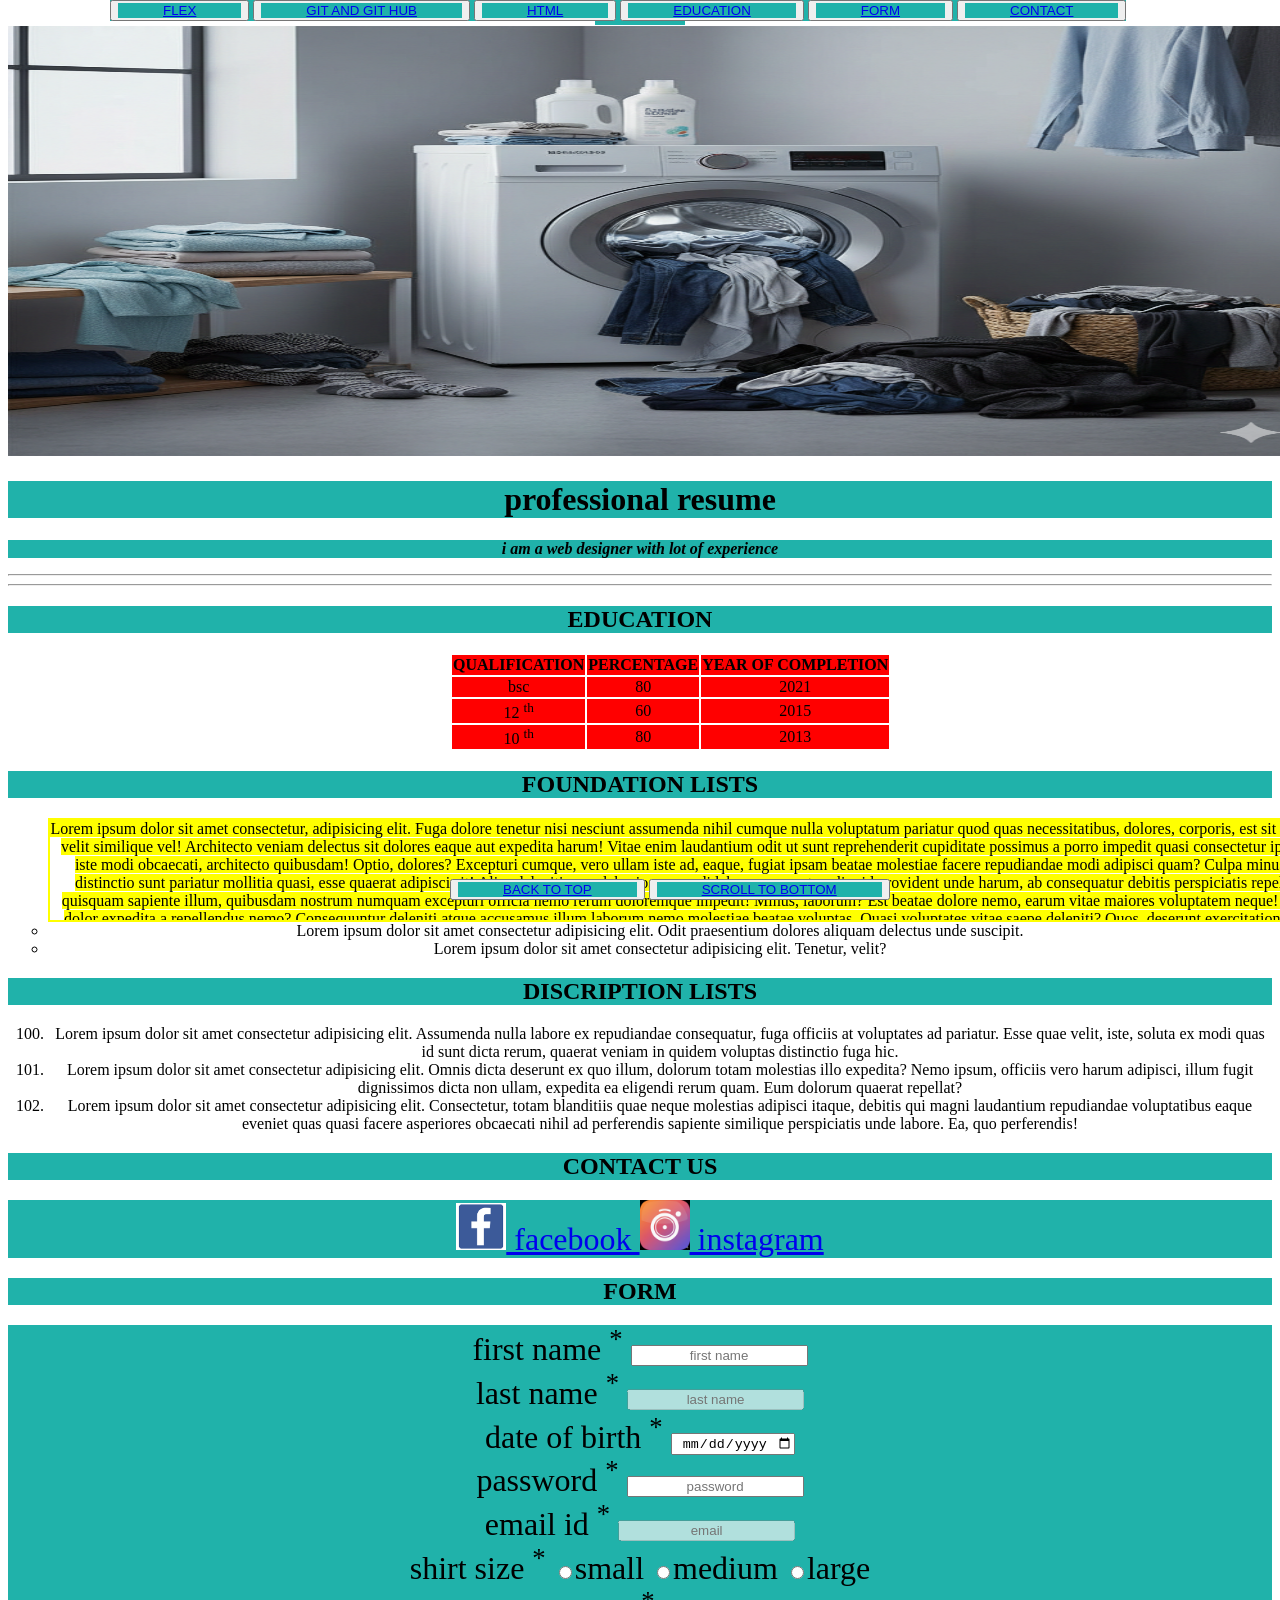
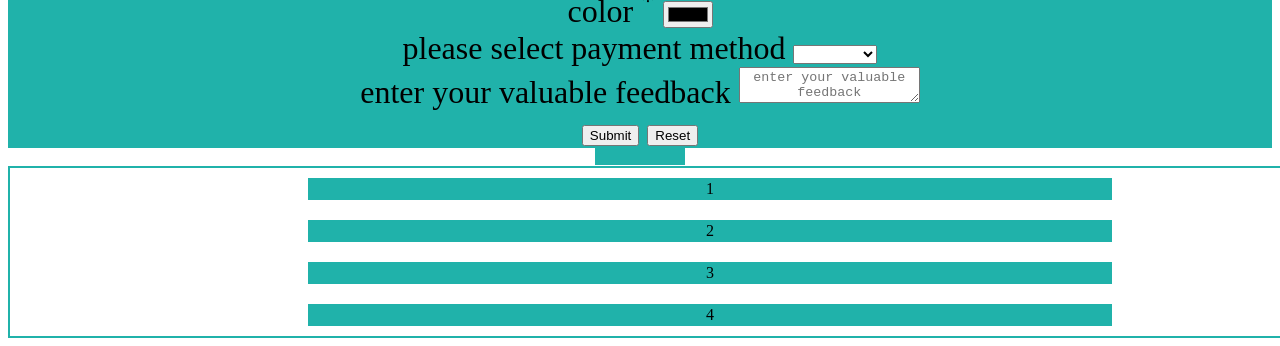
==== commit d296dbfd: "Update index.html" ====
--- a/index.html
+++ b/index.html
@@ -15,7 +15,7 @@
     </div>
     <hr>
     <header class="fixed">
-     <button><a target="_blank" href="./index.html">FLEX</a></button>
+     <button><a target="_blank" href="#flex">FLEX</a></button>
      <button><a target="_blank" href="./GIT AND GITHUB">GIT AND GIT HUB</a></button>
      <button><a  href="C:\Users\DIGITAL WORLD\Documents\Zoom\.html">HTML</a></button>
      <button><a  href="#education">EDUCATION</a></button>
@@ -616,15 +616,6 @@
     </div>
 
  </section>
- <section class="flex">
-        <div class="lex">
-            <div class="boxx" id="boxx-1">1</div>
-            <div class="boxx" id="boxx-2">2</div>
-            <div class="boxx" id="boxx-3">3</div>
-            <div class="boxx" id="boxx-4">4</div>
-            <div class="boxx" id="boxx-5">5</div>
-        </div>
- </section>
 </body>
 
 </html>
@@ -632,3 +623,5 @@
 
 
 
+
+
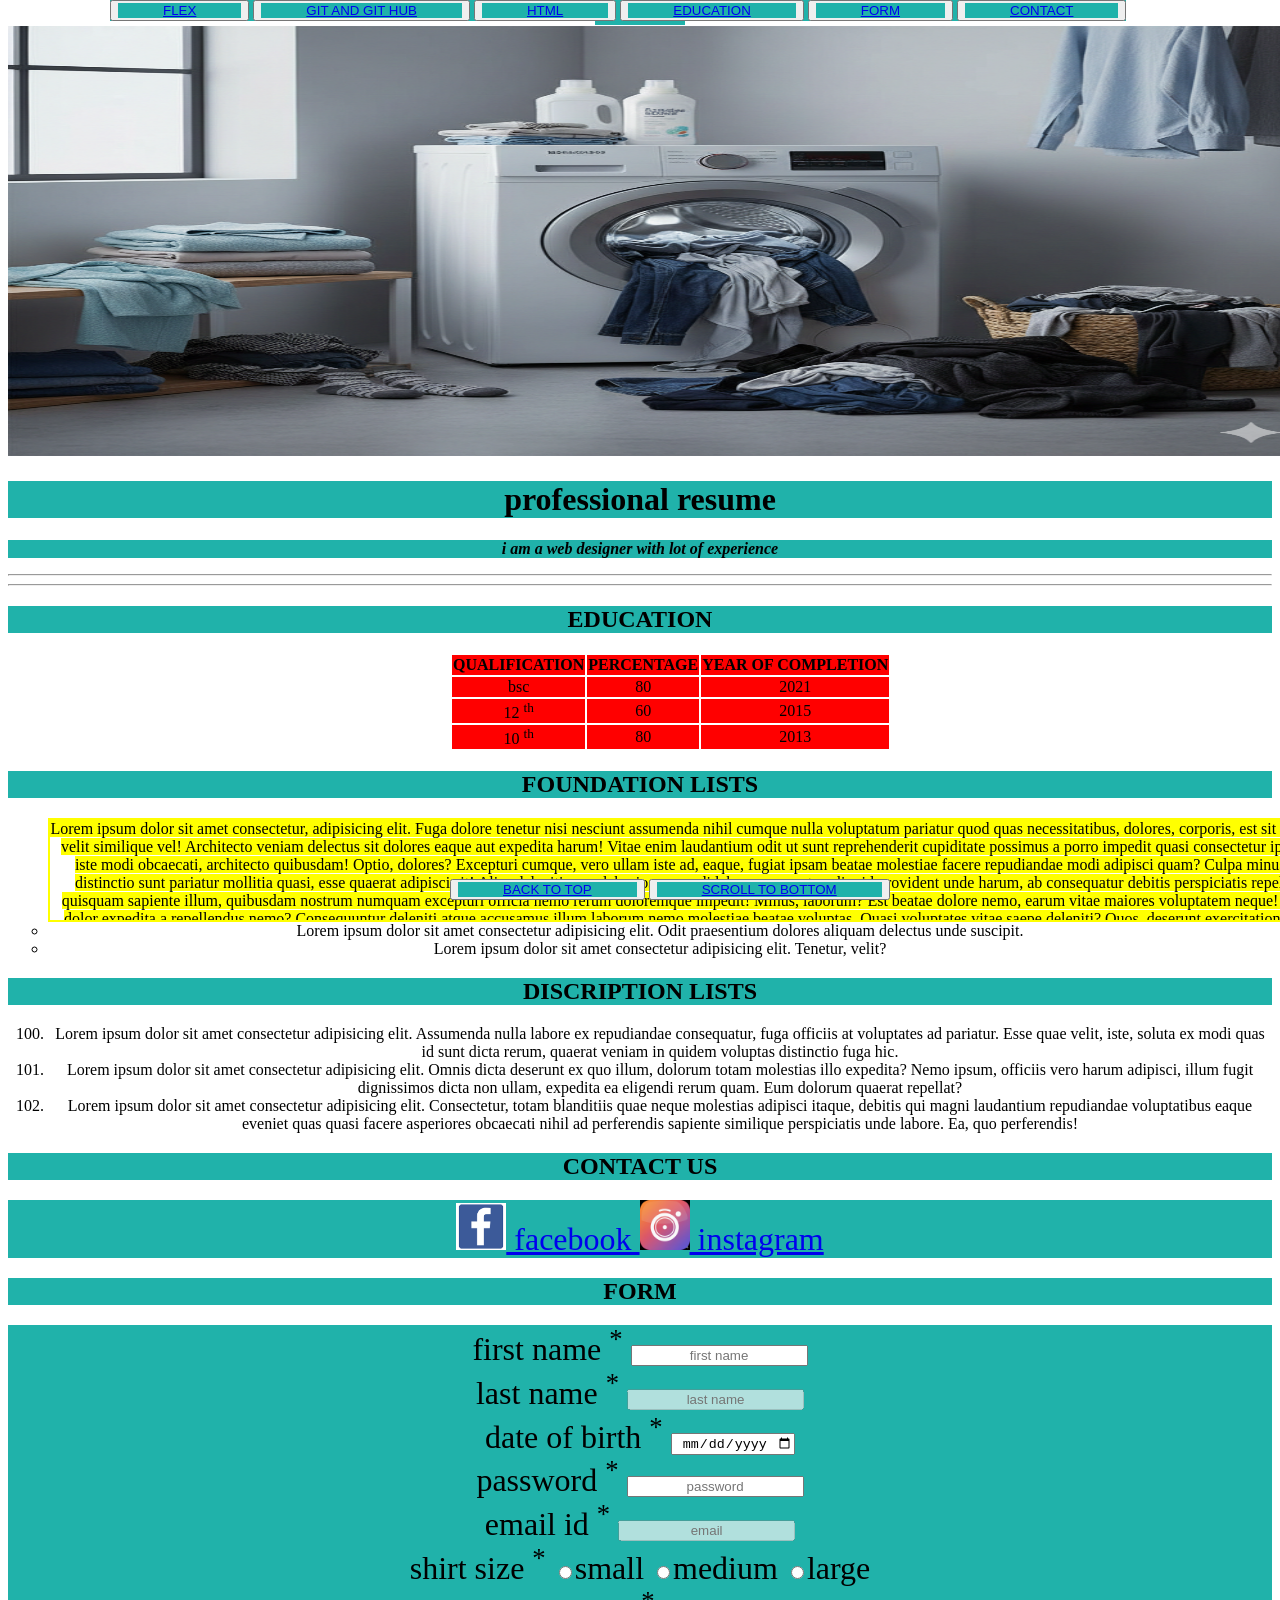
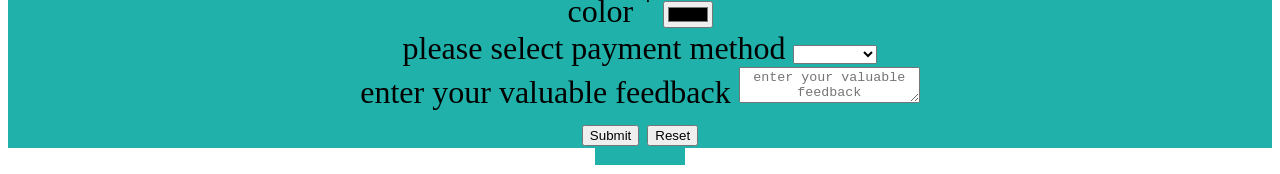
==== commit 00ab3fcf: "Update index.html" ====
--- a/index.html
+++ b/index.html
@@ -15,7 +15,7 @@
     </div>
     <hr>
     <header class="fixed">
-     <button><a target="_blank" href="#flex">FLEX</a></button>
+     <button><a target="_blank" href="./flex.html">FLEX</a></button>
      <button><a target="_blank" href="./GIT AND GITHUB">GIT AND GIT HUB</a></button>
      <button><a  href="C:\Users\DIGITAL WORLD\Documents\Zoom\.html">HTML</a></button>
      <button><a  href="#education">EDUCATION</a></button>
@@ -607,17 +607,7 @@
     <button><a href="#wide">SCROLL TO BOTTOM</a></button>
 </section> 
  <a id="wide" href="wide"></a>
- <section class="grid">
-    <div class="rid">
-        <div class="box" id="box-1">1</div>
-        <div class="box" id="box-2">2</div>
-        <div class="box" id="box-3">3</div>
-        <div class="box" id="box-4">4</div>
-    </div>
-
- </section>
 </body>
-
 </html>
 
 
@@ -625,3 +615,6 @@
 
 
 
+
+
+
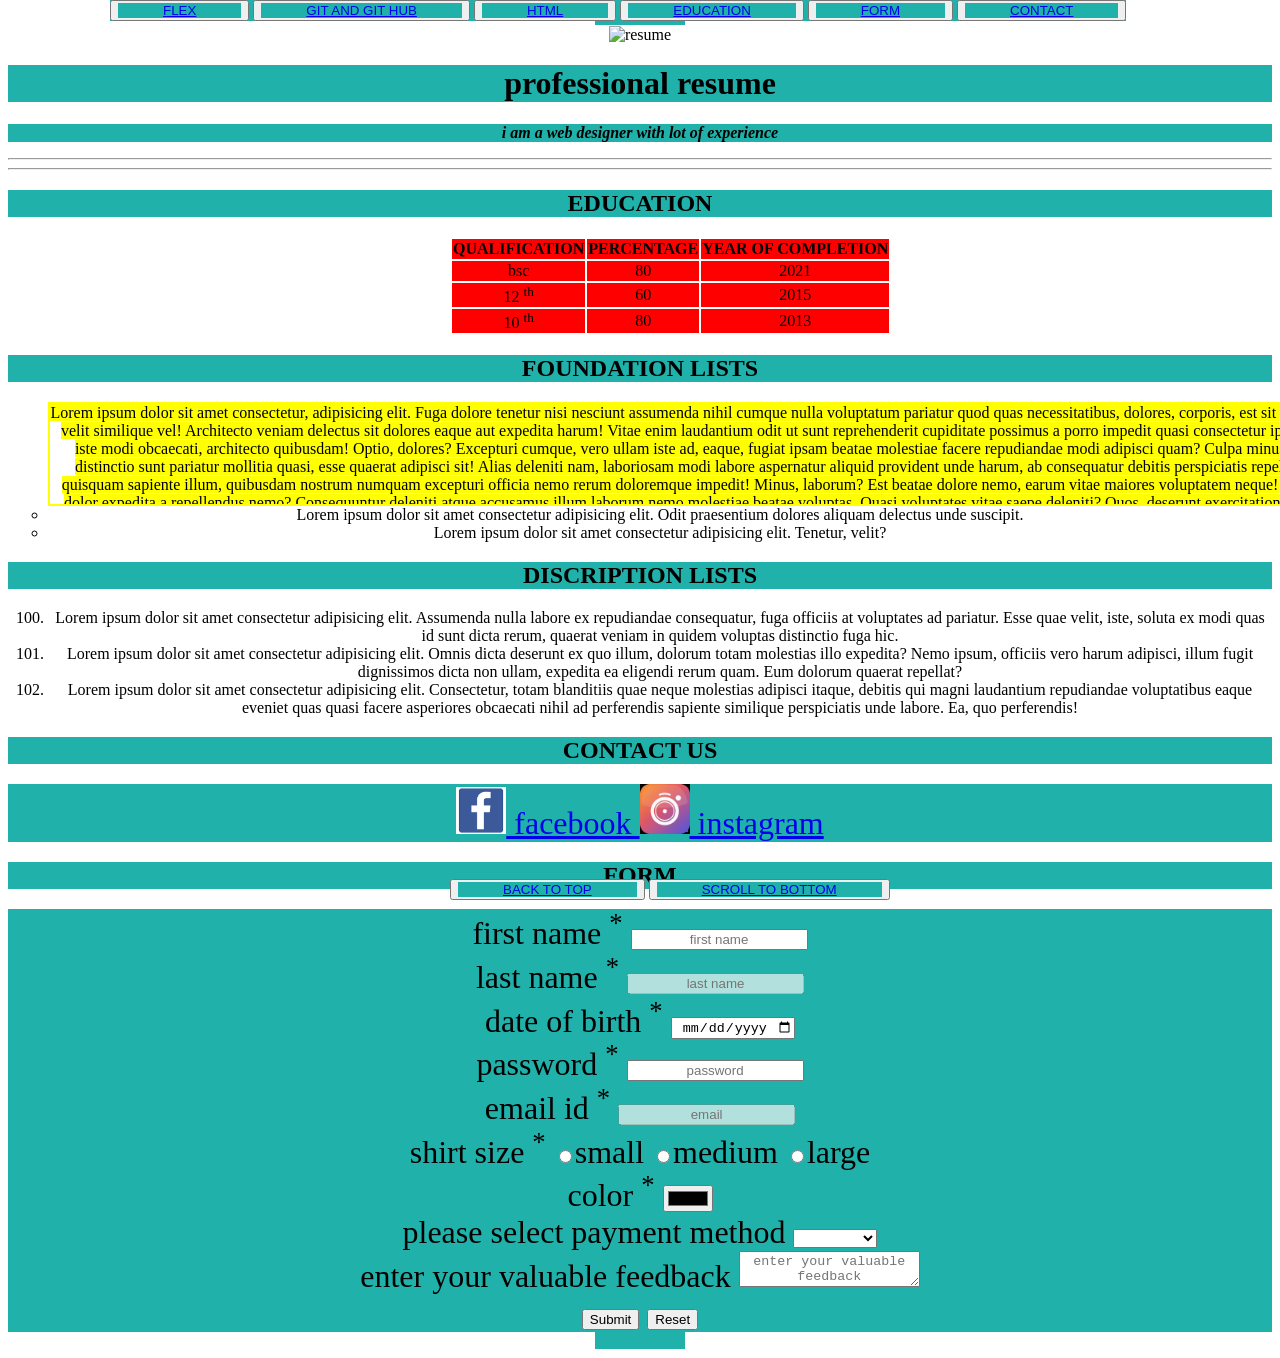
==== commit 57298135: "Update index.html" ====
--- a/index.html
+++ b/index.html
@@ -9,7 +9,7 @@
 <body>
     <a href="top"></a>
     <div class="ist">
-    <img src="./main.png"  alt="resume" width="1315" height="430">
+    <img src="./veblancer.jpg"  alt="resume" width="1315" height="430">
     <h1><strong></strong>professional resume</strong></h1>
     <p><i><b>i am a web designer with lot of experience</b></i></p>
     </div>
@@ -618,3 +618,4 @@
 
 
 
+
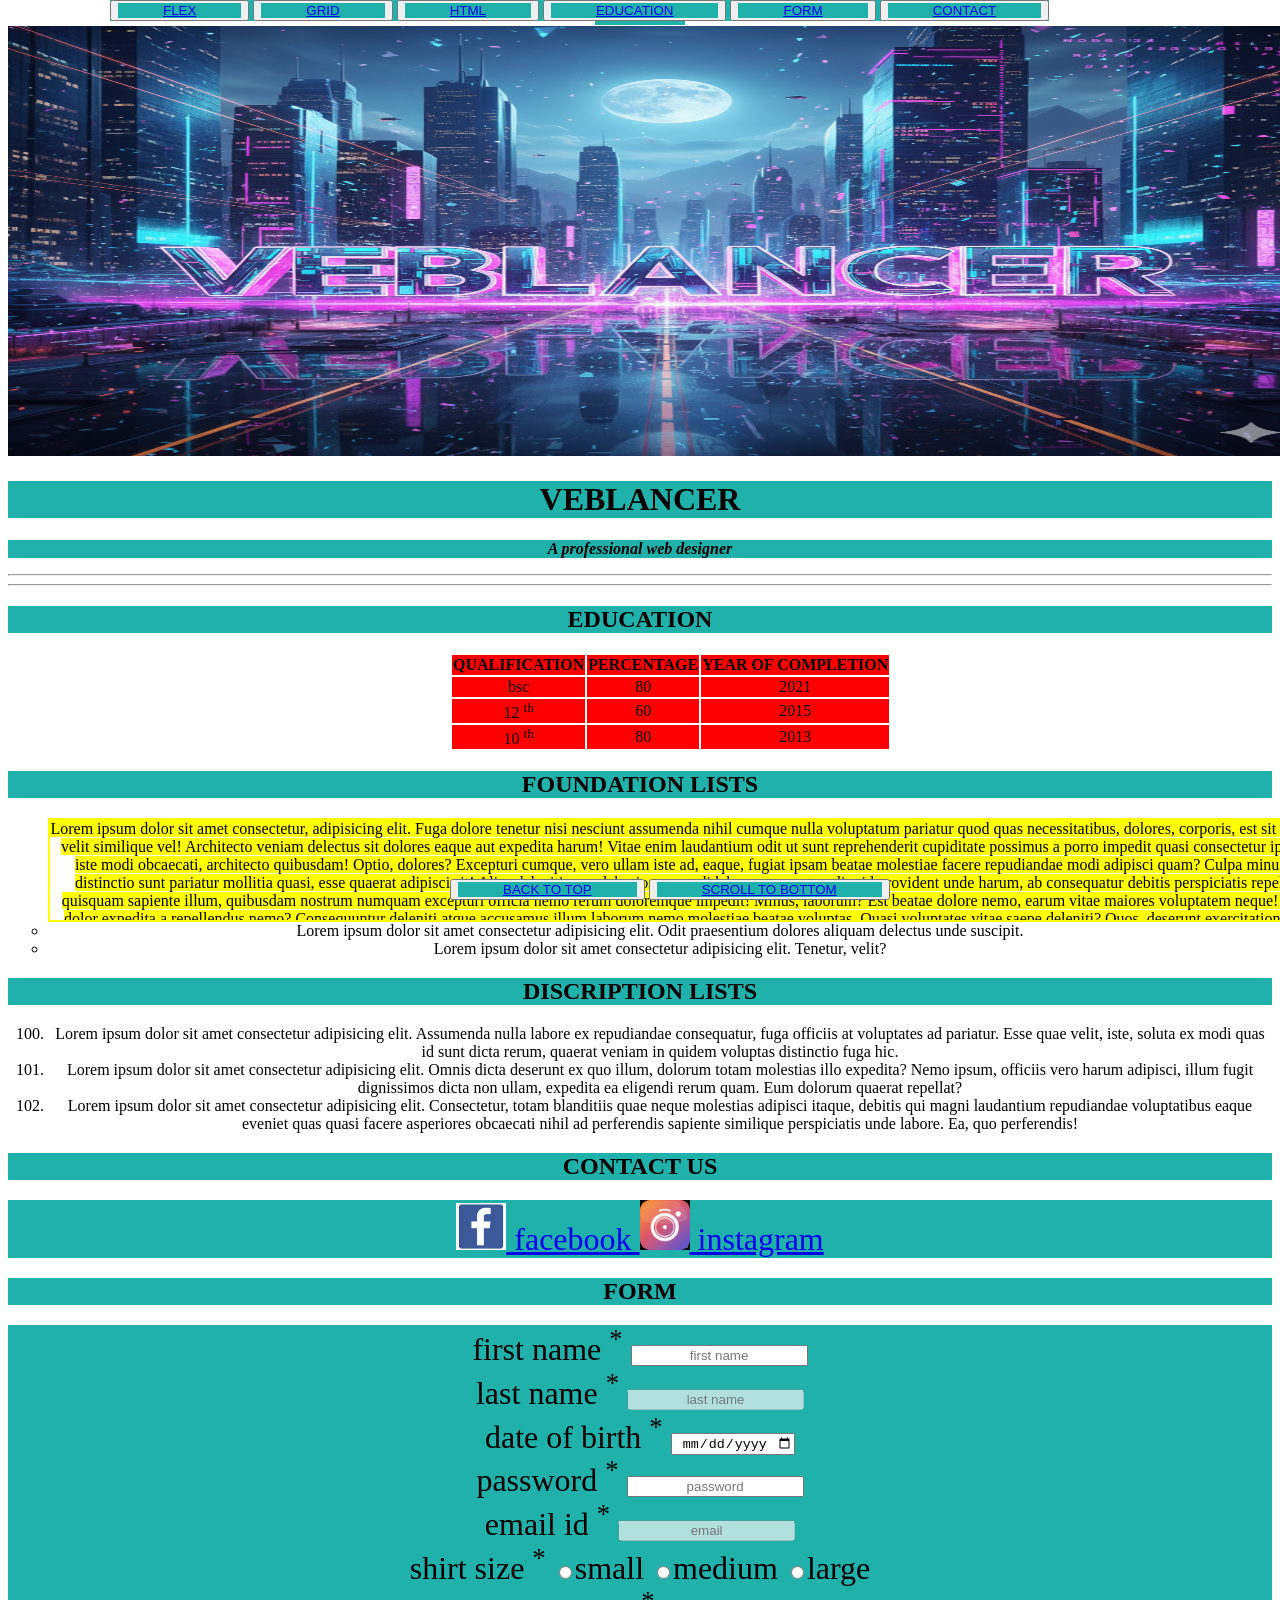
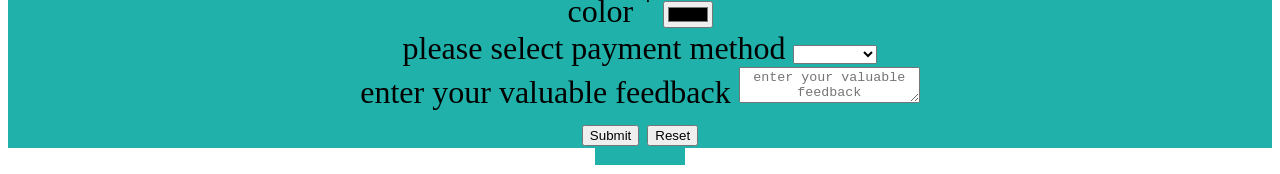
==== commit 5fa4707c: "Update index.html" ====
--- a/index.html
+++ b/index.html
@@ -10,13 +10,13 @@
     <a href="top"></a>
     <div class="ist">
     <img src="./veblancer.jpg"  alt="resume" width="1315" height="430">
-    <h1><strong></strong>professional resume</strong></h1>
-    <p><i><b>i am a web designer with lot of experience</b></i></p>
+    <h1><strong></strong>VEBLANCER</strong></h1>
+    <p><i><b>A professional web designer </b></i></p>
     </div>
     <hr>
     <header class="fixed">
      <button><a target="_blank" href="./flex.html">FLEX</a></button>
-     <button><a target="_blank" href="./GIT AND GITHUB">GIT AND GIT HUB</a></button>
+     <button><a target="_blank" href="./grid">GRID</a></button>
      <button><a  href="C:\Users\DIGITAL WORLD\Documents\Zoom\.html">HTML</a></button>
      <button><a  href="#education">EDUCATION</a></button>
      <button><a  href="#FORM">FORM</a></button>
@@ -619,3 +619,4 @@
 
 
 
+
